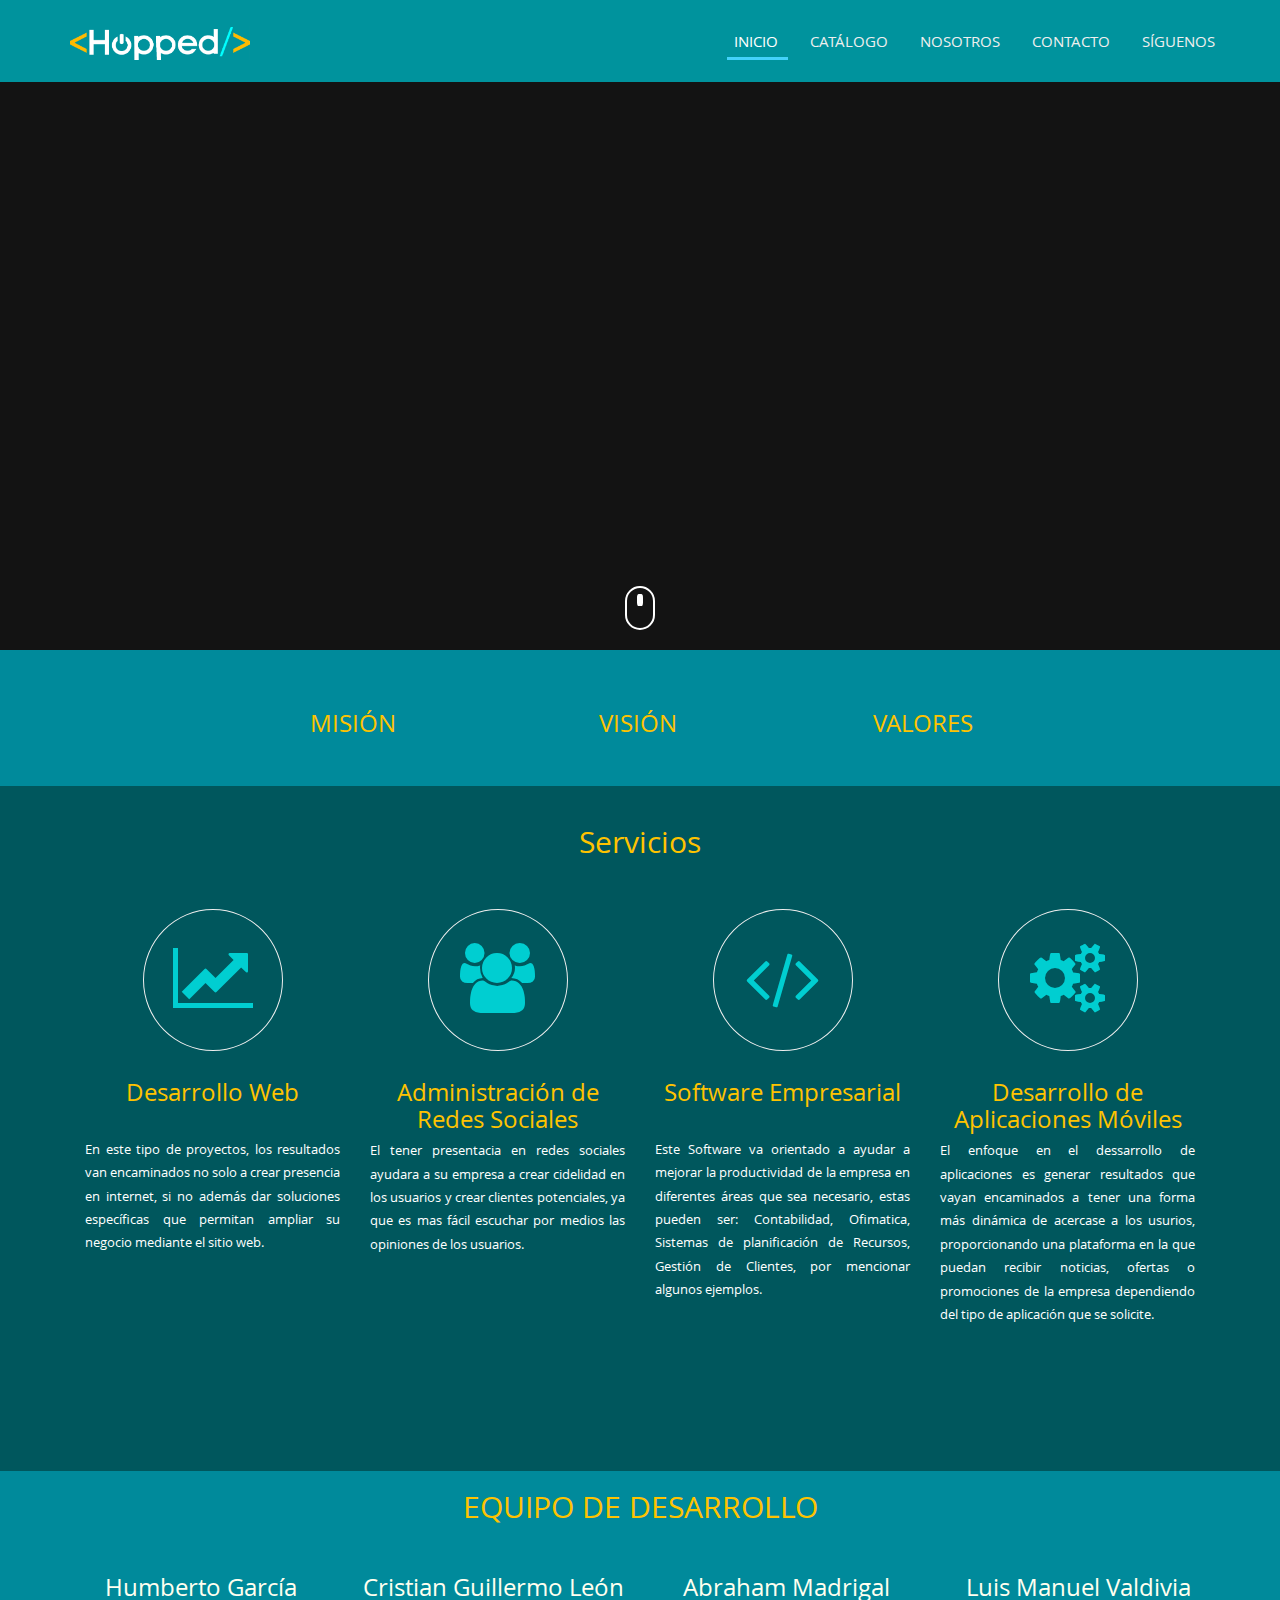
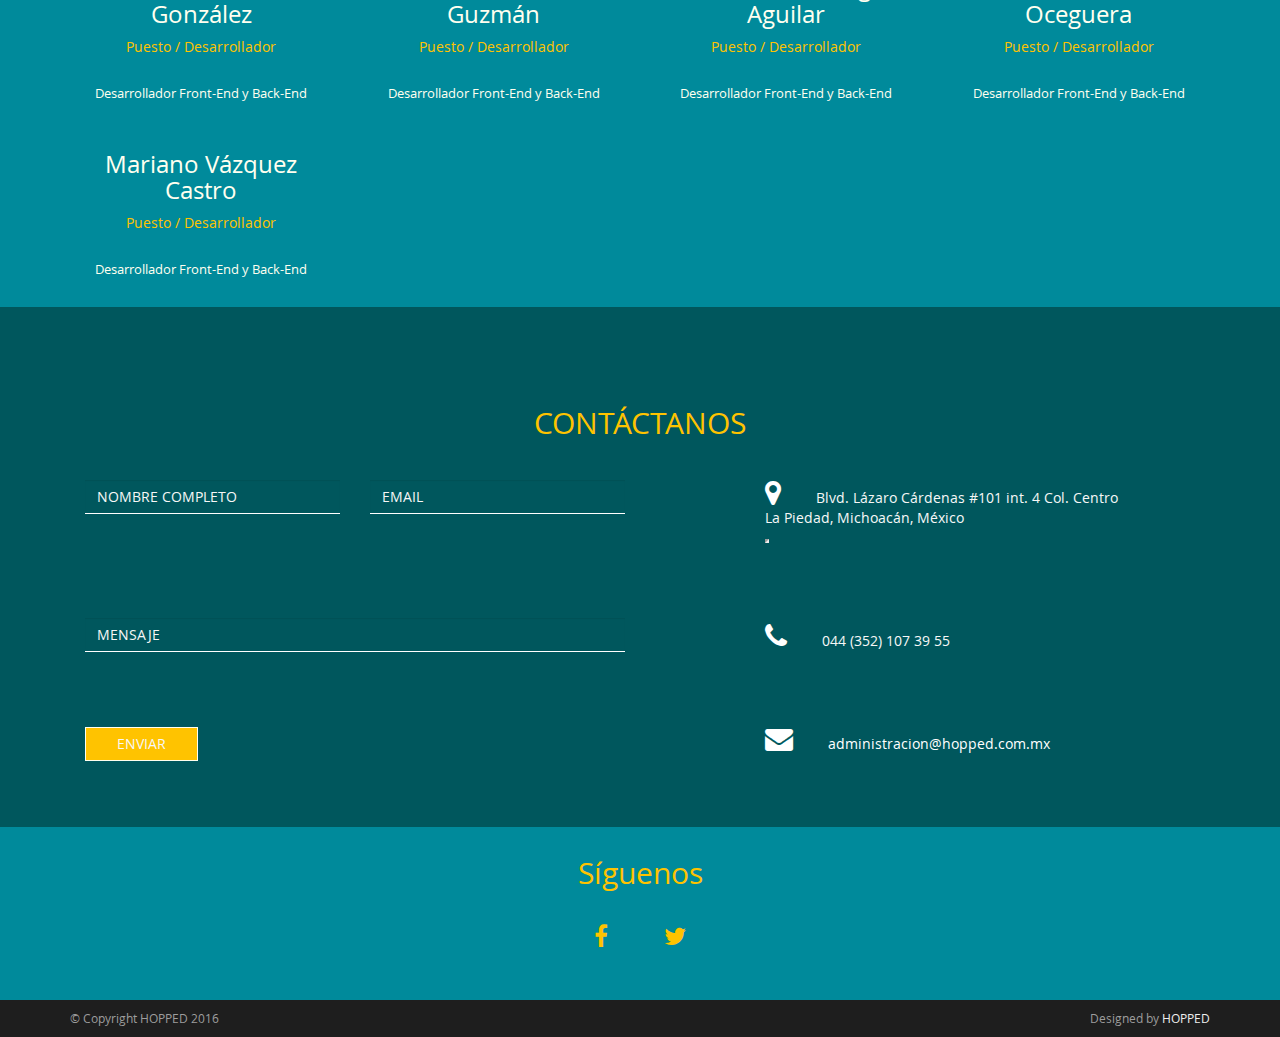
==== index.html @ 298b0deb "AGREGUE EL CODIGO ANALYTICS" ====
<!DOCTYPE html>
<html lang="en">
	<head>
		<meta charset="utf-8">
		<meta http-equiv="X-UA-Compatible" content="IE=edge">
		<meta name="viewport" content="width=device-width, initial-scale=1">
		<meta property="og:url" content="http://www.hopped.com.mx"/>
		<meta property="og:type" content="website" />
		<meta property="og:title" content:'Hopped, Recursos de Software'/>
		<meta description="og:description" content:"Empresa dedicada a la creación y desarrollo de software, páginas web y administración de redes sociales."/>
		<meta property="og:image" content="http://hopped.com.mx/images/logoh.png"/>
		<title>HOPPED | Recursos de Software</title>

		<link rel="shortcut icon" type="image/x-icon" href="images/icon.png">
		<!-- Bootstrap Core CSS -->
		<link href="css/bootstrap.min.css" rel="stylesheet">
		<!-- Custom Fonts -->
		<link href="font-awesome/css/font-awesome.min.css" rel="stylesheet" type="text/css">
		<!-- Custom CSS -->
		<link rel="stylesheet" href="css/patros.css" >
		<link rel="stylesheet" href="css/estilo.css">
		<script src="ocultar.js"></script>
<!-- ANALITHYCS-->
		<script>
		  (function(i,s,o,g,r,a,m){i['GoogleAnalyticsObject']=r;i[r]=i[r]||function(){
		  (i[r].q=i[r].q||[]).push(arguments)},i[r].l=1*new Date();a=s.createElement(o),
		  m=s.getElementsByTagName(o)[0];a.async=1;a.src=g;m.parentNode.insertBefore(a,m)
		  })(window,document,'script','https://www.google-analytics.com/analytics.js','ga');

		  ga('create', 'UA-75017847-2', 'auto');
		  ga('send', 'pageview');

</script>
	</head>

	<body class="fondo" data-spy="scroll">
		<!-- Navigation -->
		<nav class="navbar navbar-inverse navbar-fixed-top">
			<div class="container">
				<div class="navbar-header">
					<button type="button" class="navbar-toggle" data-toggle="collapse" data-target="#bs-example-navbar-collapse-1">
						<span class="sr-only">Toggle navigation</span>
						<span class="icon-bar"></span>
						<span class="icon-bar"></span>
						<span class="icon-bar"></span>
					</button>
					<a class="navbar-brand" href="index.html"><img src="images/logo.png" alt="company logo" width="180" heigth="90"></a>
				</div>
				<div class="collapse navbar-collapse" id="bs-example-navbar-collapse-1">
					<ul class="nav navbar-nav navbar-right custom-menu">
						<li class="active"><a href="#home">Inicio</a></li>
						<li><a href="#catalogo">Catálogo</a></li>
						<li><a href="#meet-team">Nosotros</a></li>
						<li><a href="#contact">Contacto</a></li>
						<li><a href="#follow-us">Síguenos</a></li>
					</ul>
				</div>
			</div>
		</nav>

		<!-- Header Carousel -->
		<header id="home" class="carousel slide">
			<ul class="cb-slideshow">
				<li><span>image1</span>
					<div class="container">
						<div class="row">
							<div class="col-lg-12">
								<div class="text-center"><h3>DESARROLLO DE APLICACIONES WEB</h3></div>
							</div>
						</div>
					</div>
				</li>
				<li><span>image2</span>
					<div class="container">
						<div class="row">
							<div class="col-lg-12">
								<div class="text-center"><h3>DESARROLLO DE APLICACIONES MÓVILES</h3></div>
							</div>
						</div>
					</div>
				</li>
				<li><span>image3</span>
					<div class="container">
						<div class="row">
							<div class="col-lg-12">
								<div class="text-center"><h3>DESARROLLO DE SOFTWARE EMPRESARIAL</h3></div>
							</div>
						</div>
					</div>
				</li>
				<li><span>Image 04</span>
					<div class="container">
						<div class="row">
							<div class="col-lg-12">
								<div class="text-center"><h3>ADMINISTRACIÓN DE REDES SOCIALES</h3></div>
							</div>
						</div>
					</div>
				</li>
				<li><span>Image 05</span>
					<div class="container">
						<div class="row">
							<div class="col-lg-12">
								<div class="text-center"><h3>FILMACIÓN AÉREA CON DRONES</h3></div>
							</div>
						</div>
					</div>
				</li>
				<li><span>Image 06</span>
					<div class="container">
						<div class="row">
							<div class="col-lg-12">
								<div class="text-center"><h3></h3></div>
							</div>
						</div>
					</div>
				</li>
			</ul>
			<div class="intro-scroller">
				<a class="inner-link" href="#follow-us">
					<div class="mouse-icon" style="opacity: 1;">
						<div class="wheel"></div>
					</div>
				</a> 
			</div>          
		</header>
			
		<!-- Page Content -->
		<section id="home">
			<div class="orangeback" >			
				<div class="container" >
						<div class="row" >
						<div class="col-md-12 homeservices1" >
							<div class="">
							</div>
							<div id="a1" class="col-md-3 portfolio-item">
								<div class="text-center">
								<h3 ><a href="javascript:mostrar();" style="color: #FFC300; " class="text-center">Misión</a></h3>
        						<div id="flotante" style="display:none;" class="content2"> 
           						<p style="text-align: justify; color: white;"> En Hopped somos una empresa dedicada a ofrecer soluciones tecnológicas de alta calidad e innovación a nuestros clientes, brindando atención personalizada y seguimiento, además de una distinguida experiencia en el servicio. </p>
        						</div>
								</div>
							</div>
							<div  class="col-md-3 portfolio-item">
								<div class="text-center">
									<h3 ><a  href="javascript:mostrar1();" style="color: #FFC300;">Visión</a></h3>
									<div id="flotante1" style="display:none;" class="content2"> 
           						<p style="text-align: justify; color: white;"> Satisfacer las necesidades de nuestros clientes a nivel nacional con transparencia y calidad, posicionándonos como una empresa vanguardista, líder en servicios informáticos de alto nivel, destacada por su excelencia y mejora continua. </p>
        						</div>
								</div>
							</div>
							<div class="col-md-3 portfolio-item">
								<div class="text-center">
									<h3 ><a  href="javascript:mostrar2();" style="color: #FFC300;">Valores</a></h3>
									<div id="flotante2" style="display:none;; color: white;" class="content2"> 
           								<p id="p11" style="color: white;"><img src="images/logoh.png" width="10%">Transparencia</p>
           								<br>
										<p id="p1" style="color: white;"><img src="images/logoh.png" width="10%">Calidad</p>
										<br>
										<p id="p1" style="color: white;"><img src="images/logoh.png" width="10%">Honestidad</p>
										<br>
										<p id="p1" style="color: white;"><img src="images/logoh.png" width="10%">Responsabilidad</p>
										<br>
										<p id="p1" style="color: white;"><img src="images/logoh.png" width="10%">Innovación</p>
										<br>
										<p id="p1" style="color: white;"><img src="images/logoh.png" width="10%">Perseverancia</p>
        						</div>
								</div>
							</div>
						</div>
					</div>
				</div>
			</div>
		</section>

		<section  id="catalogo">
				<div class="container">
					<div class="text-center homeport2 "><h2>Servicios</h2></div>
					<div class="row">
						<div class="col-md-12 homeservices1">
							<div class="col-md-3 portfolio-item">
								<div class="text-center">
									<a href="javascript:void(0);">
									<span class="fa-stack fa-lg">
									  <i class="fa fa-circle fa-stack-2x"></i>
									  <i class="fa fa-line-chart fa-stack-1x"></i>
									</span>
									</a>
									<h3 style="color: #FFC300;">Desarrollo Web</h3>
									<p style="text-align: justify; color: white; margin-top: 20px;" >
										En este tipo de proyectos, los resultados van encaminados
										no solo a crear presencia en internet, si no además dar 
										soluciones específicas que permitan ampliar su negocio mediante
										el sitio web.</p>
								</div>
							</div>
							<div class="col-md-3 portfolio-item">
								<div class="text-center">
									<a href="javascript:void(0);">
									<span class="fa-stack fa-lg">
									  <i class="fa fa-circle fa-stack-2x"></i>
									  <i class="fa fa-users fa-stack-1x"></i>
									</span>
									</a>
									<h3 style="color: #FFC300;">Administración de Redes Sociales</h3>
									<p style="text-align: justify; color: white; margin-top: -15px;">El tener presentacia en redes sociales
										ayudara a su empresa a crear cidelidad en los usuarios
										y crear clientes potenciales, ya que es mas fácil escuchar
										por medios las opiniones de los usuarios.</p>
								</div>
							</div>
							<div class="col-md-3 portfolio-item">
								<div class="text-center">
									<a href="javascript:void(0);">
									<span class="fa-stack fa-lg">
									  <i class="fa fa-circle fa-stack-2x"></i>
									  <i class="fa fa-code fa-stack-1x"></i>
									</span>
									</a>
									<h3 style="color: #FFC300;">Software Empresarial</h3>
									<p style="text-align: justify; color: white; margin-top: 20px;">						
										Este Software va orientado a ayudar a mejorar la productividad
										de la empresa en diferentes áreas que sea necesario, estas pueden 
										ser: Contabilidad, Ofimatica, Sistemas de planificación de Recursos, 
										Gestión de Clientes, por mencionar algunos ejemplos. </p>
								</div>
							</div>
							<div class="col-md-3 portfolio-item">
								<div class="text-center">
									<a href="javascript:void(0);">
									<span class="fa-stack fa-lg">
									  <i class="fa fa-circle fa-stack-2x"></i>
									  <i class="fa fa-cogs fa-stack-1x"></i>
									</span>
									</a>
									<h3 style="color: #FFC300;">Desarrollo de Aplicaciones Móviles</h3>
									<p style="text-align: justify; color: white; margin-top: -15px;">El enfoque en el dessarrollo 	de aplicaciones es generar resultados que vayan encaminados a tener una forma
									   más dinámica de acercase a los usurios, proporcionando una plataforma en la que
									   puedan recibir noticias, ofertas o promociones de la empresa dependiendo
									   del tipo de aplicación que se solicite.</p>
								</div>
							</div>
						</div>
					</div>
				</div>
		</section>

		<section id="meet-team">
			<div class="orangeback">
				<div class="container">
					<div class="text-center">
					<h2 class="amarillo">Equipo de Desarrollo</h2>
					</div>
					<div class="row teamspace">
						<div class="col-xs-12 col-sm-6 col-md-3">
							<div class="team-member">
								<div class="team-img">
									<img class="img-responsive" src="images/thebeto.jpg" alt="">
								</div>
								<div class="team-info blanco text-center">
									<h3  ALIGN=center>Humberto García González</h3>
									<span class="amarillo">Puesto / Desarrollador</span>
								</div>
								<p class="blanco text-center">Desarrollador Front-End y Back-End</p>
							</div>
						</div>
						<div class="col-xs-12 col-sm-6 col-md-3">
							<div class="team-member">
								<div class="team-img">
									<img class="img-responsive" src="images/thepekaz.jpg" alt="">
								</div>
								<div class="team-info text-center">
									<h3 class="blanco" ALIGN=center>Cristian Guillermo León Guzmán</h3>
									<span class="amarillo">Puesto / Desarrollador</span>
								</div>
								<p class="blanco text-center">Desarrollador Front-End y Back-End</p>
							</div>
						</div>
						<div class="col-xs-12 col-sm-6 col-md-3">
							<div class="team-member">
								<div class="team-img">
									<img class="img-responsive" src="images/theab.jpg" alt="">
								</div>
								<div class="team-info text-center">
									<h3 class="blanco" ALIGN=center>Abraham Madrigal Aguilar</h3>
									<span class="amarillo">Puesto / Desarrollador</span>
								</div>
								<p class="blanco text-center">Desarrollador Front-End y Back-End</p>
							</div>
						</div>
						<div class="col-xs-12 col-sm-6 col-md-3">
							<div class="team-member">
								<div class="team-img">
									<img class="img-responsive" src="images/themanu.jpg" alt="">
								</div>
								<div class="team-info text-center">
									<h3 class="blanco" ALIGN=center>Luis Manuel Valdivia Oceguera</h3>
									<span class="amarillo">Puesto / Desarrollador</span>
								</div>
								<p class="blanco text-center">Desarrollador Front-End y Back-End</p>
							</div>
						</div>
						<div class="col-xs-12 col-sm-6 col-md-3">
							<div class="team-member">
								<div class="team-img">
									<img class="img-responsive" src="images/themary.jpg" alt="">
								</div>
								<div class="team-info text-center">
									<h3 class="blanco" ALIGN=center>Mariano Vázquez Castro</h3>
									<span class="amarillo">Puesto / Desarrollador</span>
								</div>
								<p class="blanco text-center">Desarrollador Front-End y Back-End</p>
							</div>
						</div>
					</div>
				</div>
			</div>	
			
		</section>

		<section id="contact">

				<div class="container"> 
					<div class="row">
						<div class="col-md-12">
							<div class="col-lg-12">
								<div class="text-center color-elements">
								<h2 class="amarillo">Contáctanos</h2>

								</div>
							</div>
							<div class="col-lg-6 col-md-8">
								<form class="inline" id="contactForm" method="post" >
									<div class="row">
										<div class="col-sm-6 height-contact-element">
											<div class="form-group">
												<input type="text" name="first_name" class="form-control custom-labels" id="name" placeholder="NOMBRE COMPLETO" required data-validation-required-message="Escribe tu nombre completo!"/>
												<p class="help-block text-danger"></p>
											</div>
										</div>
										<div class="col-sm-6 height-contact-element">
											<div class="form-group">
												<input type="email" name="email" class="form-control custom-labels" id="email" placeholder="EMAIL" required data-validation-required-message="Escribe tu Email!"/>
												<p class="help-block text-danger"></p>
											</div>
										</div>
										<div class="col-sm-12 height-contact-element">
											<div class="form-group">
												<input type="text" name="message" class="form-control custom-labels" id="message" placeholder="MENSAJE" required data-validation-required-message="Escribe un Mensaje!"/>
											</div>
										</div>
										<div class="col-sm-3 col-xs-6 height-contact-element">
											<div class="form-group">
												<input type="submit" class="btn btn-md btn-custom btn-noborder-radius" value="Enviar"/>
											</div>
										</div>
										
										<div class="col-sm-12 contact-msg">
										<div id="success"></div>
										</div>
									</div>
								</form>
							</div>
							<div class="col-lg-5 col-md-3 col-lg-offset-1 col-md-offset-1">
									<div class="col-md-12 height-contact-element">
										<div class="form-group">
										 <i class="fa fa-2x fa-map-marker" onclick="divLogin()"></i>
										 <span class="text" onclick="divLogin()">Blvd. Lázaro Cárdenas #101 int. 4 Col. Centro</span>
										 <div>
										 <i  onclick="divLogin()"></i><span class="text" onclick="divLogin()">La Piedad, Michoacán, México</span>
										 </div>
										 	 
										
										 	<div>
										 		<iframe src="https://www.google.com/maps/d/embed?mid=z7QbUsNpWvOg.kMqBdnBsUF9s" id="caja"></iframe>
										 	</div> 	
											
										</div>
									</div>
									<div class="col-md-12 height-contact-element">
										<div class="form-group">
											<i class="fa fa-2x fa-phone"></i>
											<span class="text">044 (352) 107 39 55</span>
										 </div>
									 </div>
									<div class="col-md-12 height-contact-element">    
										<div class="form-group">
											<i class="fa fa-2x fa-envelope"></i>
											<span class="text"><a href="malito:mail@demolink.org">administracion@hopped.com.mx </a></span>
										</div>
									</div>
								</div>
							</div>
						</div>
					</div>
			
		</section>

		<section id="follow-us">
			<div class="orangeback">
				<div class="container"> 
					<div class="text-center height-contact-element">
						<h2 class="amarillo">Síguenos</h2>
					</div>
					<div class="text-center height-contact-element">
						<ul class="list-unstyled list-inline list-social-icons">
							<li class="active"><a href="#"><i class="fa fa-facebook social-icons"></i></a></li>
							<li><a href="#"><i class="fa fa-twitter social-icons"></i></a></li>
						</ul>
					</div>
				</div>
			</div>
		</section>

		<footer id="footer">
			<div class="container">
				<div class="row myfooter">
					<div class="col-sm-6"><div class="pull-left">
					© Copyright HOPPED 2016
					</div></div>
					<div class="col-sm-6">
						<div class="pull-right">Designed by <a href="http://www.hopped.com.mx">HOPPED</a></div>
					</div>
				</div>
			</div>
		</footer>

		<!-- jQuery -->
		<script src="js/jquery.js"></script>
		<!-- Bootstrap Core JavaScript -->
		<script src="js/bootstrap.min.js"></script>

		<!-- Portfolio -->
		<script src="js/jquery.quicksand.js"></script>	
		
		<script type="text/javascript">
			var clic = 1;
			var box = document.getElementById("caja");
 			box.style.height = "0px";
			box.style.width = "0px";
			function divLogin(){ 

				  if(clic==1){
					   box.style.width = "500px";
					   box.style.height = "350px";
					   clic = clic + 1;
					   }
				else{
					    box.style.height = "0px";
					    box.style.width = "0px";      
					    clic = 1;
					   } 
			}
		</script>    
	

		<!--Jquery Smooth Scrolling-->
		<script>
			$(document).ready(function(){
				$('.custom-menu a[href^="#"], .intro-scroller .inner-link').on('click',function (e) {
					e.preventDefault();

					var target = this.hash;
					var $target = $(target);

					$('html, body').stop().animate({
						'scrollTop': $target.offset().top
					}, 900, 'swing', function () {
						window.location.hash = target;
					});
				});

				$('a.page-scroll').bind('click', function(event) {
					var $anchor = $(this);
					$('html, body').stop().animate({
						scrollTop: $($anchor.attr('href')).offset().top
					}, 1500, 'easeInOutExpo');
					event.preventDefault();
				});

			   $(".nav a").on("click", function(){
					 $(".nav").find(".active").removeClass("active");
					$(this).parent().addClass("active");
				});

				$('body').append('<div id="toTop" class="btn btn-primary color1"><span class="glyphicon glyphicon-chevron-up"></span></div>');
					$(window).scroll(function () {
						if ($(this).scrollTop() != 0) {
							$('#toTop').fadeIn();
						} else {
							$('#toTop').fadeOut();
						}
					}); 
				$('#toTop').click(function(){
					$("html, body").animate({ scrollTop: 0 }, 700);
					return false;
				});

			});

		</script>

		<script>
		function gallery(){};

		var $itemsHolder = $('ul.port2');
		var $itemsClone = $itemsHolder.clone(); 
		var $filterClass = "";
		$('ul.filter li').click(function(e) {
		e.preventDefault();
		$filterClass = $(this).attr('data-value');
			if($filterClass == 'all'){ var $filters = $itemsClone.find('li'); }
			else { var $filters = $itemsClone.find('li[data-type='+ $filterClass +']'); }
			$itemsHolder.quicksand(
			  $filters,
			  { duration: 1000 },
			  gallery
			  );
		});

		$(document).ready(gallery);

        clic=1;
		 function mostrar() {
    if(clic==1){
     div = document.getElementById('flotante');
            div.style.display = '';
   clic = clic + 1;
   } else{
        div = document.getElementById('flotante');
            div.style.display = 'none';   
    clic = 1;
   }   
          
        }
       clic1=1;
		 function mostrar1() {
    if(clic1==1){
     div = document.getElementById('flotante1');
            div.style.display = '';
   clic1 = clic1 + 1;
   } else{
        div = document.getElementById('flotante1');
            div.style.display = 'none';   
    clic1 = 1;
   }   
          
        }
        
        clic2=1;
		 function mostrar2() {
    if(clic2==1){
     div = document.getElementById('flotante2');
            div.style.display = '';
   clic2 = clic2 + 1;
   } else{
        div = document.getElementById('flotante2');
            div.style.display = 'none';   
    clic2= 1;
   }   
          
        }
		</script>






</body>
</html>
---- css/patros.css ----
/*@import url(//fonts.googleapis.com/css?family=Open+Sans:300italic,400italic,600italic,700italic,400,300,600,700);*/


.cb-slideshow, .cb-slideshow:after { position:absolute; width:100%; height:100%; top: 0px; left: 0px; z-index: 0; background-color:#131313;
}
.cb-slideshow li span { width: 100%; height: 100%; position: absolute; top: 0px; left: 0px; color: transparent;background-size: cover;
    background-repeat: none; opacity: 0; z-index: 0; -webkit-backface-visibility: hidden; -webkit-animation: imageAnimation 36s linear infinite 0s;
    -moz-animation: imageAnimation 36s linear infinite 0s; -o-animation: imageAnimation 36s linear infinite 0s; -ms-animation: imageAnimation 36s linear infinite 0s;
    animation: imageAnimation 36s linear infinite 0s; }
.cb-slideshow li div { z-index: 1000; position: absolute; bottom: 30px; left: 0px; width: 100%; text-align: center; opacity: 0; color: #fff;
    -webkit-animation: titleAnimation 36s linear infinite 0s; -moz-animation: titleAnimation 36s linear infinite 0s; -o-animation: titleAnimation 36s linear infinite 0s;
    -ms-animation: titleAnimation 36s linear infinite 0s; animation: titleAnimation 36s linear infinite 0s; }
.cb-slideshow li div h3 { font-family: 'Open Sans'; font-size: 70px; padding-left: 20px; line-height: 50px; color:#43d2fa; font-weight: bolder; }
.cb-slideshow h3,.cb-slideshow h4{ margin-bottom: 15%; }
.cb-slideshow li:nth-child(1) span { background-image: url(../images/webapp.jpg); }
.cb-slideshow li:nth-child(2) span { background-image: url(../images/mobapp.jpg); -webkit-animation-delay: 6s; -moz-animation-delay: 6s;
    -o-animation-delay: 6s; -ms-animation-delay: 6s; animation-delay: 6s; }
.cb-slideshow li:nth-child(3) span { background-image: url(../images/softem.png); -webkit-animation-delay: 12s; -moz-animation-delay: 12s;
    -o-animation-delay: 12s; -ms-animation-delay: 12s; animation-delay: 12s; }
.cb-slideshow li:nth-child(4) span { background-image: url(../images/socialman.jpg); -webkit-animation-delay: 18s; -moz-animation-delay: 18s;
    -o-animation-delay: 18s; -ms-animation-delay: 18s; animation-delay: 18s; }
.cb-slideshow li:nth-child(5) span { background-image: url(../images/drone.jpg); -webkit-animation-delay: 24s; -moz-animation-delay: 24s;
    -o-animation-delay: 24s; -ms-animation-delay: 24s; animation-delay: 24s; }
.cb-slideshow li:nth-child(6) span { background-image: url(../images/logo1.png); -webkit-animation-delay: 30s; -moz-animation-delay: 30s;
    -o-animation-delay: 30s; -ms-animation-delay: 30s; animation-delay: 30s; background-size: 100%}
.cb-slideshow li:nth-child(2) div { -webkit-animation-delay: 6s; -moz-animation-delay: 6s; -o-animation-delay: 6s; -ms-animation-delay: 6s;
    animation-delay: 6s; }
.cb-slideshow li:nth-child(3) div { -webkit-animation-delay: 12s; -moz-animation-delay: 12s; -o-animation-delay: 12s; -ms-animation-delay: 12s; animation-delay: 12s; }
.cb-slideshow li:nth-child(4) div { -webkit-animation-delay: 18s; -moz-animation-delay: 18s; -o-animation-delay: 18s; -ms-animation-delay: 18s; animation-delay: 18s; }
.cb-slideshow li:nth-child(5) div { -webkit-animation-delay: 24s; -moz-animation-delay: 24s; -o-animation-delay: 24s; -ms-animation-delay: 24s; animation-delay: 24s; }
.cb-slideshow li:nth-child(6) div { -webkit-animation-delay: 30s; -moz-animation-delay: 30s; -o-animation-delay: 30s; -ms-animation-delay: 30s; animation-delay: 30s; }
/* Animation for the slideshow images */
@-webkit-keyframes imageAnimation { 0% { opacity: 0; -webkit-animation-timing-function: ease-in; } 8% { opacity: 1; -webkit-animation-timing-function: ease-out; } 17% { opacity: 1 } 25% { opacity: 0 } 100% { opacity: 0 } }
@-moz-keyframes imageAnimation { 0% { opacity: 0;  -moz-animation-timing-function: ease-in; } 8% { opacity: 1; -moz-animation-timing-function: ease-out; } 17% { opacity: 1 } 25% { opacity: 0 } 100% { opacity: 0 } }
@-o-keyframes imageAnimation { 0% { opacity: 0; -o-animation-timing-function: ease-in; } 8% { opacity: 1; -o-animation-timing-function: ease-out; } 17% { opacity: 1 } 25% { opacity: 0 } 100% { opacity: 0 } }
@-ms-keyframes imageAnimation { 0% { opacity: 0; -ms-animation-timing-function: ease-in; } 8% { opacity: 1; -ms-animation-timing-function: ease-out; } 17% { opacity: 1 } 25% { opacity: 0 } 100% { opacity: 0 } }
@keyframes imageAnimation { 0% { opacity: 0; animation-timing-function: ease-in; } 8% { opacity: 1; animation-timing-function: ease-out; }
    17% { opacity: 1 } 25% { opacity: 0 } 100% { opacity: 0 } }
/* Animation for the title */
@-webkit-keyframes titleAnimation { 0% { opacity: 0 } 8% { opacity: 1 } 17% { opacity: 1 } 19% { opacity: 0 } 100% { opacity: 0 } }
@-moz-keyframes titleAnimation { 0% { opacity: 0 } 8% { opacity: 1 } 17% { opacity: 1 } 19% { opacity: 0 } 100% { opacity: 0 } }
@-o-keyframes titleAnimation { 0% { opacity: 0 } 8% { opacity: 1 } 17% { opacity: 1 } 19% { opacity: 0 } 100% { opacity: 0 } }
@-ms-keyframes titleAnimation { 0% { opacity: 0 } 8% { opacity: 1 } 17% { opacity: 1 } 19% { opacity: 0 } 100% { opacity: 0 } }
@keyframes titleAnimation { 0% { opacity: 0 } 8% { opacity: 1 } 17% { opacity: 1 } 19% { opacity: 0 } 100% { opacity: 0 } }
/* Show at least something when animations not supported */
.no-cssanimations .cb-slideshow li span{ opacity: 1; }

@media screen and (max-width: 1140px) { .cb-slideshow li div h3 { font-size: 140px } }
@media screen and (max-width: 600px) { .cb-slideshow li div h3 { font-size: 60px } }
@media screen and (min-width: 600px) { .cb-slideshow li div h3 { font-size: 70px;line-height: 80px; text-align: center;} }
img.displayed { display: block; margin-left: auto; margin-right: auto; background-color: transparent;}
.scroll-filter{background-color: rgba(0,0,0,0.5);} .intro-scroller { position: absolute; left: 0px; text-align: center; z-index: 9999;
width: 100%; bottom:20px; }
.intro-scroller p{color:#fff;}
.scroll-down{ background-color: #1E1E1E; width:100%; height:60px; position:center; text-align:center; }
.custom-scroll{ color:#fff; }
.mouse-icon { border: 2px solid; border-radius: 15px; bottom: 70px; height: 50px; left: 0; margin: 0 auto; position: absolute; right: 0;
width: 27px; cursor: pointer; -webkit-transition: all .3s linear; -moz-transition: all .3s linear; -ms-transition: all .3s linear; -o-transition: all .3s linear; transition: all .3s linear; }
.mouse-icon:hover {opacity: 0.3 !important;-webkit-transition: all .3s;-moz-transition: all .3s;-ms-transition: all .3s;-o-transition: all .3s;transition: all .3s;}
.mouse-icon .wheel { -webkit-animation: 1.7s ease 0s normal none infinite magic-mouse-icon; -moz-animation: 1.7s ease 0s normal none infinite magic-mouse-icon; -o-animation: 1.7s ease 0s normal none infinite magic-mouse-icon; animation: 1.7s ease 0s normal none infinite magic-mouse-icon; border-radius: 30%; background: #fff; height: 12px; left: 0; margin-left: auto; margin-right: auto;
margin-top: 6px; right: 0; width: 5px; }
a.inner-link { color: #fff; text-decoration: none; }
.cb-slideshow li span{ filter: brightness(40%); -webkit-filter: brightness(40%); -moz-filter: brightness(40%); -o-filter: brightness(40%); -ms-filter: brightness(40%); }
@media only screen and (max-width:767px) { .mouse-icon { bottom:10px; } .cb-slideshow li div h3 { font-size:30px; } }
body { color: #313131; font-family: 'Open Sans'; }
::-moz-selection { background: #FFFFFF;color:#fff; }
::-webkit-selection { background: #FFFFFF;color:#fff; }
::selection { background: #43d2fa;color:#43d2fa;} 
html, body { height: 100%; }
a{color:#FFC300;text-decoration:none}
a:focus,a:hover{color:#313131;text-decoration:none;}
.img-portfolio { margin-bottom: 30px; }
.img-hover:hover { opacity: 0.8; }
header.carousel { height: 100%; max-height: 650px; }
header.carousel .item, header.carousel .item.active, header.carousel .carousel-inner { height: 100%; }
header.carousel .fill2 { width: 100%; height: 100%; background-position: center; background-size: cover; background-color: #1B2D2D; }
header.carousel .fill { width: 100%; height: 100%; background-position: center; background-size: cover; background-color:#E96840; }
.error-404 { font-size: 100px; }
.price { display: block; font-size: 50px; line-height: 50px;}
.price sup { top: -20px; left: 2px; font-size: 20px; }
.period { display: block; font-style: italic; }
footer { background-color: #1E1E1E; width:100%; display:block; color:#f7f7f7; }
@media(max-width:991px) {.customer-img, .img-related { margin-bottom: 30px; } }
@media(max-width:767px) {.img-portfolio { margin-bottom: 15px;} header.carousel .carousel { height: 70%; } }
.height-contact-element {margin:30px 0;} 
.carousel-indicators-size{width:15px;height:15px;}
.custom-container{height:300px;}
.custom-labels{background-color:transparent;border-radius:0px; border:0px; border-bottom: 1px solid white}
.btn-noborder-radius{border-radius:0px;}
.menu-border-bottom{background-color:transparent;border-bottom:2px solid white;}
.color-elements{color:#FFC300;}
.custom-menu li{font-size: 12px;padding:0px 0px;}
.btn-custom, .btn-custom:active,.btn-custom:focus, .btn-custom:hover{background-color:#FFC300;border-color:#FFC300}
#about {padding: 80px 0px 40px 0px;/*background-image:url("../images/background.jpg");background-repeat:repeat;*/}
#products {padding-top:80px;}
#contact {padding-top:80px;}
#location {padding-top:50px;}
#bloghome {padding-top:80px; padding-bottom:20px;}
#contact {padding-top:80px;}
.homeport1 { margin-top:20px; }
.homeport2 { margin-top:40px; color:#FFC300; }
.orangeback{ background-color: #008A9B; color: #FFC300 }
#about p{color:#FFFFFF;line-height: 1.8em;
    font-size: 14px;}

#contact {color:#f7f7f7;} 
#contact .fa{padding-right: 31px; color:#FFFFFF ;}
span.text a{
	color:#fff;
}
span.text a:hover{
	text-decoration:underline;
}
#follow-us {}
#myCarousel li{transform:rotateZ(45deg);}
#footer {width:100%;font-size:12px;color:#1E1E1E;}
.social-icons{color:#FFC300;font-size:24px; padding:0;}
.list-social-icons {display: inline-block; vertical-align: middle;}
.list-social-icons li {margin: 0px 15px;width: 40px;height: 40px;text-align: center;line-height: 40px;border-radius: 50%;-webkit-transition: all 0.4s ease;-moz-transition: all 0.4s ease;-o-transition: all 0.4s ease;transition: all 0.4s ease;}
.list-social-icons li:hover {background:#FFFFFF;}
.list-social-icons li:hover .social-icons {color:#FFC300;}
.list-social-icons li:active .social-icons {background:#FFC300;}
.blog{padding-top:100px;}
.pagination {
    margin: 20px 0 50px !important;
}    
.sidebar-padding{padding-top: 20px;}
.blog-title{margin-top: 0;}
.blog-title a{color:#FFC300; -webkit-transition: all .3s;-moz-transition: all .3s;-ms-transition: all .3s;-o-transition: all .3s;transition: all .3s;}
.blog-title a:hover{color:#555;text-decoration: none;}
.sidebar-title{color:#FFC300;}
.pagination>li>a{color:#E96840;}
.pagination>.active>a{background-color: #E96840;border-color:#E96840; color:white;}
.pagination>li>a:hover {color:#313131;}
.blog-thumb{width:100%;position: relative;display:block;}
.blog-thumb a{position: relative; display:block;}
.blog-thumb a img{ width: 100%; display: block; max-width: 100%; height: auto;}
.blog-thumb a .hover-zoom{  position: absolute; display: block; top: 50%; left: 50%; margin-top: -16px; margin-left: -16px; background: url(../images/zoom-icon.png) no-repeat center center; z-index: 10; width: 32px; height: 32px; -moz-transform: rotate(0deg); -o-transform: rotate(0deg); -webkit-transform: rotate(0deg); -ms-transform: rotate(0deg); transform: rotate(0deg); -webkit-opacity: 0; -moz-opacity: 0;
  opacity: 0; filter: alpha(opacity=0); -moz-transition: all .8s cubic-bezier(0.175, 0.885, 0.320, 1.275); -o-transition: all .8s cubic-bezier(0.175, 0.885, 0.320, 1.275); -webkit-transition: all .8s cubic-bezier(0.175, 0.885, 0.320, 1.275); transition: all .8s cubic-bezier(0.175, 0.885, 0.320, 1.275); }
.blog-thumb a:after { content: ''; display: block; position: absolute; left: 0; right: 0; top: 0; bottom: 0; background: rgba(48, 54, 65, 0.5); z-index: 5; -webkit-border-radius: 3px; -webkit-background-clip: padding-box; -moz-border-radius: 3px; -moz-background-clip: padding;
  border-radius: 3px; background-clip: padding-box; -webkit-opacity: 0; -moz-opacity: 0; opacity: 0; filter: alpha(opacity=0);  -moz-transition: all 0.5s; -o-transition: all 0.5s; -webkit-transition: all 0.5s; transition: all 0.5s; }
.blog-sidebar{min-height: 20px;padding: 19px;}
@media(max-width: 991px){.blog-sidebar{ margin: 0 auto;}}
.blog-sidebar h4:hover{color:#FFFFFF;-webkit-transition: all .3s;-moz-transition: all .3s;-ms-transition: all .3s;-o-transition: all .3s;transition: all .3s; }
.sidebar-list{padding-left: 0px;}
.sidebar-list li>h5{margin-top:2px}
.blog-sidebar ul>li{border-bottom: 1px solid #ffffff;  display: block; padding: 10px 10px;}
.blog-sidebar ul>li>a{text-decoration: none;color:gray;}
.blog-sidebar ul>li>a:hover{color:#FFFFFF;-webkit-transition: all .3s;-moz-transition: all .3s;-ms-transition: all .3s;-o-transition: all .3s;transition: all .3s;}
.blog-sidebar ul>li>a:before{  display: inline-block;content: '\f105';font-family: 'Open Sans';font-size: 13px;color: #FFFFFF;margin-right: 10px;}
.comments-padding{padding-left:40px;}
.hr-post{border-bottom: 1px solid #2f2f2f;width:100px;}
.btn-custom  {width:100%;background-color:#FFC300;border:1px solid #FFFFF0;text-transform: uppercase;-webkit-transition: all 0.2s ease;-moz-transition: all 0.2s ease;-o-transition: all 0.2s ease;transition: all 0.2s ease;}
.btn-custom:hover {background-color:transparent;border:1px solid #E96840;color:#fff;}
textarea:focus, input[type="text"]:focus, input[type="password"]:focus, input[type="datetime"]:focus, input[type="datetime-local"]:focus, input[type="date"]:focus, input[type="month"]:focus, input[type="time"]:focus, input[type="week"]:focus, input[type="number"]:focus, 
input[type="email"]:focus, input[type="url"]:focus, input[type="search"]:focus, input[type="tel"]:focus, input[type="color"]:focus, 
.uneditable-input:focus {   border-color: none;  box-shadow: none;  outline: 0 none; }
select:focus {outline-color: transparent;}
.form-control{color:#f7f7f7;}
.form-control::-moz-placeholder{color:#f7f7f7;opacity:1}.form-control:-ms-input-placeholder{color:#f7f7f7;}.form-control::-webkit-input-placeholder{color:#f7f7f7;}
.form-control:focus{border-color:#FFC300;outline:0;-webkit-box-shadow:inset 0 1px 1px rgba(0,0,0,.075),0 0 8px rgba(102,175,233,.6);box-shadow:inset 0 1px 1px rgba(0,0,0,.075),0 0 8px rgba(102,175,233,.6)}
img.displayed{display: block;margin-left: auto;margin-right: auto;background-color:transparent;}
.img-products{position:center;}
.navbar-inverse { background-color: #00939d; opacity:1.25; font-size:15px; padding-top:16px;  padding-bottom:16px }
.navbar-inverse .navbar-nav>li>a{font-size: 15px;-webkit-transition: all .3s;-moz-transition: all .3s;-ms-transition: all .3s;-o-transition: all .3s;transition: all .3s; ;}
.navbar-inverse .navbar-nav>li>a { color:#efefef; padding-bottom:6px; padding-right:10px; }
.navbar-inverse .navbar-nav li { margin-left:15px; text-transform: uppercase; }
.navbar-inverse .navbar-nav>.active>a, .navbar-inverse .navbar-nav>.active>a:focus, .navbar-inverse .navbar-nav>.active>a:hover
{ color: #fff; background-color: transparent; border-bottom: 3px solid #43d2fa;  margin-bottom: 0px;-webkit-transition:0.5s; transition: 0.5s; transition-timing-function: ease; }
.navbar-inverse .navbar-nav>li>a:hover { color:#FFF; border-bottom: 3px solid #FFF;-webkit-transition:0.5s; transition: 0.5s; transition-timing-function: ease; }
.navbar-inverse .navbar-nav>li>a:active { border-bottom: 3px solid #FFF;-webkit-transition:0.5s; transition: 0.5s; transition-timing-function: ease; }
.navbar-inverse { border:none; }
.navbar-brand img{ margin-top:-5px; }
@media only screen and (max-width:767px) { .navbar-collapse{ border:none; } .navbar-inverse .navbar-nav>.active>a, .navbar-inverse .navbar-nav>.active>a:focus, .navbar-inverse .navbar-nav>.active>a:hover { border:none; } .navbar-inverse .navbar-nav>li { border-bottom:1px solid #43d2fa; } .navbar-inverse .navbar-nav>li:hover { border-bottom:1px solid #FFF;-webkit-transition:0.5s; transition: 0.5s; transition-timing-function: ease; } .navbar-inverse .navbar-nav>li>a:hover { color:#FFF; border:none; } }
 .carousel-caption{position:absolute;right:15%;top:-40px;left:15%;z-index:10;padding-bottom:20px;color:#313131;text-align:center;text-shadow:0 0px 0px rgba(0,0,0,.6)}
 .carousel-caption .btn{text-shadow:none}
 @media screen and (min-width:768px){.carousel-control .glyphicon-chevron-left,.carousel-control .glyphicon-chevron-right,.carousel-control .icon-next,.carousel-control .icon-prev{width:30px;height:30px;margin-top:-15px;font-size:30px}.carousel-control .glyphicon-chevron-left,.carousel-control .icon-prev{margin-left:-15px}.carousel-control .glyphicon-chevron-right,.carousel-control .icon-next{margin-right:-15px} .carousel-caption{right:20%;left:20%;padding-bottom:30px} }
@media only screen and (max-width:767px) {.height-contact-element {margin:25px 0;} }
@media only screen and (max-width:767px) {.padding-contact-element {padding-left:15px;} }
#bloghome a { color:#ffffff; }
#bloghome p, p{ padding:12px 0px; font-size: 13px;
    line-height: 1.8em;}
#bloghome a:hover { color:#555; text-decoration: none; }
#bloghome img:hover { filter: brightness(70%); -webkit-filter: brightness(70%); -moz-filter: brightness(70%); -o-filter: brightness(70%);
    -ms-filter: brightness(70%);-webkit-transition:0.5s; transition: 0.5s; transition-timing-function: ease; }
.mouse-icon { background: none; border: 2px solid; border-radius: 15px; bottom: 0px; height: 44px; left: 0; margin: 0 auto; position: absolute; right: 0; width: 30px; cursor: pointer; -webkit-transition: all .3s linear; -moz-transition: all .3s linear; -ms-transition: all .3s linear; -o-transition: all .3s linear; transition: all .3s linear; }
.mouse-icon:hover{ opacity: 0.8 !important; -webkit-transition: all .3s linear; -moz-transition: all .3s linear; -ms-transition: all .3s linear; -o-transition: all .3s linear; transition: all .3s linear; }
.mouse-icon .wheel { -webkit-animation: 1.7s ease 0s normal none infinite magic-mouse-icon; -moz-animation: 1.7s ease 0s normal none infinite magic-mouse-icon; -o-animation: 1.7s ease 0s normal none infinite magic-mouse-icon; animation: 1.7s ease 0s normal none infinite magic-mouse-icon; border-radius: 30%; background:#fff; height: 12px; left: 0; margin-left: auto; margin-right: auto; margin-top: 6px; right: 0; width: 6px; }
@-moz-keyframes magic-mouse-icon { 0% { margin-top: 6px; opacity: 0;} 30% { opacity: 1;} 100% { margin-top: 18px; opacity: 0;} }
@-webkit-keyframes magic-mouse-icon { 0% { margin-top: 6px; opacity: 0;} 30% { opacity: 1;} 100% { margin-top: 18px; opacity: 0;} }
@-o-keyframes magic-mouse-icon { 0% { margin-top: 6px; opacity: 0;} 30%  { opacity: 1;} 100% { margin-top: 18px; opacity: 0;} }
@keyframes magic-mouse-icon { 0%   { margin-top: 6px; opacity: 0;} 30%  { opacity: 1;} 100% { margin-top: 18px; opacity: 0;} }
.navbar-inverse .navbar-toggle:focus, .navbar-inverse .navbar-toggle:hover { background-color: #43d2fa; }
.homeservices1 { padding-top:40px; margin-bottom:40px; }
.homeservices1 a { color:#00CED1; }
.homeservices1 a:hover { color:#FFC300; text-decoration: none; }
#services{ padding-top:60px; }
#services p{ color:#FFC300;font-size: 13px;
    line-height: 1.5em;}
#services img { -webkit-filter: grayscale(1); filter: grayscale(1); }
#services img:hover { -webkit-filter: grayscale(0); filter: grayscale(0); -webkit-transition:0.5s;transition: 0.5s; transition-timing-function: ease; }
#services h2 { color:#FFC300; }
.centerim{ text-align:center; font-size:40px; margin: 10px auto; color:#b9b9b9;}
.centerim:hover{ color:#2D2D2D;}
.fa-lg { font-size:70px; min-height:150px; }
.fa-lg:hover { font-size:70px;  }
.fa-stack-1x { color:#00CED1; -webkit-transition:0.5s; transition: 0.5s; }
.fa-stack-1x:hover { -webkit-transition-timing-function: linear; transition-timing-function: linear; zoom: 1.1; -ms-zoom: 1.1; -webkit-zoom: 1.1; -moz-transform: scale(1.1);}
.fa-circle { color:transparent; border: 1px solid #EFEFEF; border-radius: 50%; }
.centerim > a:hover > i{ color:#FFF;}
.blog-thumb a > img { -webkit-transition:0.5s; transition: 0.5s; }
.blog-thumb a:hover > img {filter: brightness(70%) !important;  -webkit-filter: brightness(70%); -moz-filter: brightness(70%); -o-filter: brightness(70%); -ms-filter: brightness(70%); -webkit-transform: translate3d(10px,0,0); transform: translate3d(10px,0,0); }
.searchbar { max-width: 270px; }
.media-object { max-width: 80px; }
.media-body { color:#FFFFFF;font-size: 13px;line-height:1.5em;}
.media-heading a { color:#FFFFFF; font-size:16px; }
.media-heading a:hover { color:#FFC300; text-decoration: none; }
.media { border-bottom: 1px solid #f2f2f2; padding-bottom:12px; }
.media a:hover > img { filter: brightness(70%) !important;  -webkit-filter: brightness(70%); -moz-filter: brightness(70%); -o-filter: brightness(70%); -ms-filter: brightness(70%);-webkit-transition:0.5s; transition: 0.5s; transition-timing-function: ease; }
.pagination>.active>a, .pagination>.active>a:focus, .pagination>.active>a:hover, .pagination>.active>span, .pagination>.active>span:focus, .pagination>.active>span:hover {	background-color:#E96840; border-color: #ddd; }
 .page-header { font-size: 25px; padding-bottom:18px; text-transform: uppercase; }
.myfooter { color: #9d9d9d;	padding:10px 0px;}
.myfooter a { color: #efefef; padding:10px 0px; -webkit-transition:0.5s; transition: 0.5s;  }
.myfooter a:hover {	color: #008A9B; padding:12px 0px; text-decoration: none; -webkit-transition-timing-function: linear; transition-timing-function: linear;}
.singlepost { margin-bottom:60px; }
.singlepost a{ color:#FFFFFF;}
.singlepost a:hover {color:#9d9d9d;}
.entry-meta { padding:6px 0px; color:#9f9f9f; font-size:12px;}
.entry-meta span { margin-right:10px; }
.entry-meta a { color:#E96840; }
.entry-meta a:hover { color:#313131; text-decoration: none; }
@media only screen and (min-width:767px){.entry-meta { color:#9f9f9f; font-size:12px; } .entry-meta span { color:#9f9f9f; font-size:12px; } }
.singlepost img:hover { filter: brightness(70%) !important;  -webkit-filter: brightness(70%); -moz-filter: brightness(70%); -o-filter: brightness(70%); -ms-filter: brightness(70%);-webkit-transition:0.5s;  transition: 0.5s; transition-timing-function: ease; cursor: pointer; }
.btn-twitter { background: #00acee; border-radius: 0; color: #fff }
.btn-twitter:link, .btn-twitter:visited { color: #fff }
.btn-twitter:active, .btn-twitter:hover { background: #0087bd; color: #fff }
.btn-facebook { background: #3b5998; border-radius: 0; color: #fff}
.btn-facebook:link, .btn-facebook:visited { color: #fff }
.btn-facebook:active, .btn-facebook:hover { background: #30477a; color: #fff }
.btn-googleplus { background: #e93f2e; border-radius: 0; color: #fff }
.btn-googleplus:link, .btn-googleplus:visited { color: #fff }
.btn-googleplus:active, .btn-googleplus:hover { background: #ba3225; color: #fff }
.btn-stumbleupon { background: #f74425; border-radius: 0; color: #fff }
.btn-stumbleupon:link, .btn-stumbleupon:visited { color: #fff }
.btn-stumbleupon:active, .btn-stumbleupon:hover { background: #c7371e; color: #fff }
.btn-linkedin { background: #0e76a8; border-radius: 0; color: #fff }
.btn-linkedin:link, .btn-linkedin:visited { color: #fff }
.btn-linkedin:active, .btn-linkedin:hover { background: #0b6087; color: #fff }
.btn-sitename { background-color: #000; border-radius: 0; color: #fff }
.btn-sitename:link, .btn-sitename:visited { color: #fff }
.btn-sitename:active, .btn-sitename:hover { background-color: #000; color: #fff }
.mysharing { margin-top:40px; }
.mysharing .btn { font-size:12px; padding: 4px 8px; margin-right:4px; }
.comments1 { margin-top:60px; }
.comments1 .media-heading  { color:#FFFFFF; font-size:16px; }
.comments1 .media-object { max-width: 60px; }
.btn-primary { background-color: #FFC300;  border:none; }
.btn-primary:hover { background-color: #2D2D2D;-webkit-transition:0.5s; transition: 0.5s; transition-timing-function: ease; }
@media only screen and (min-width:768px) and (max-width: 980px) { 
.navbar-inverse .navbar-nav>.active>a, .navbar-inverse .navbar-nav>.active>a:focus, .navbar-inverse .navbar-nav>.active>a:hover {
 font-size:14px; } .navbar-inverse .navbar-nav>li>a { font-size:13px; margin-right:3px; padding-left:5px; padding-right: 5px; } }
@media only screen and (max-width:767px) { .searchbar { max-width: 100%; } .navbar-inverse .navbar-toggle { border-color:#e6e6e6; } .portfolio-item { margin-bottom:30px; } }
#toTop{ position: fixed; bottom: 38px; right: 10px;	cursor: pointer; display: none; }
.color1 { background-color: #505050; }
.color1:hover { background-color: #353535; }
a, a:visited, a:focus, a:active, a:hover{ outline:0 none !important; }
.homeport1 figure {	position: relative;	float: left; overflow: hidden; margin: 10px 1%; 	min-width: 100%; max-height: 360px;
	width: 48%;	background: #3085a3; text-align: center; cursor: pointer; }
.homeport1 figure img {	position: relative;	display: block;	min-height: 100%; max-width: 100%; opacity: 0.8; }
.homeport1 figure figcaption { padding: 2em; color: #fff; text-transform: uppercase; font-size: 1.25em;	-webkit-backface-visibility: hidden;
	backface-visibility: hidden; }
.homeport1 figure figcaption::before, .homeport1 figure figcaption::after {	pointer-events: none; }
.homeport1 figure figcaption, .homeport1 figure figcaption > a { position: absolute; top: 0; left: 0; width: 100%; height: 100%;}
.homeport1 figure figcaption > a { z-index: 1000; text-indent: 200%; white-space: nowrap; font-size: 0;	opacity: 0; }
.homeport1 figure h2 { word-spacing: -0.05em; font-weight: 400;	font-size:19px; }
.homeport1 figure h2 span {	font-weight: 800; }
.homeport1 figure h2, .homeport1 figure p {	margin: 0; }
.homeport1 figure p { letter-spacing: 1px;	font-size: 68.5%; }
figure.effect-oscar { background: -webkit-linear-gradient(45deg, #22682a 0%, #9b4a1b 40%, #3a342a 100%); background: linear-gradient(45deg, #22682a 0%,#9b4a1b 40%,#3a342a 100%); }
figure.effect-oscar img { opacity: 0.9;	-webkit-transition: opacity 0.35s; transition: opacity 0.35s; }
figure.effect-oscar figcaption { padding: 3em; background-color: rgba(58,52,42,0.7); -webkit-transition: background-color 0.35s; transition: background-color 0.35s; }
figure.effect-oscar figcaption::before { position: absolute; top: 30px;	right: 30px; bottom: 30px; left: 30px; border: 1px solid #fff;
	content: ''; }
figure.effect-oscar h2 { margin: 20% 0 10px 0; -webkit-transition: -webkit-transform 0.35s;	transition: transform 0.35s; -webkit-transform: translate3d(0,100%,0);	transform: translate3d(0,100%,0); }
figure.effect-oscar figcaption::before, figure.effect-oscar p { opacity: 0;	-webkit-transition: opacity 0.35s, -webkit-transform 0.35s;
	transition: opacity 0.35s, transform 0.35s;	-webkit-transform: scale(0); transform: scale(0);}
figure.effect-oscar:hover h2 { -webkit-transform: translate3d(0,0,0); transform: translate3d(0,0,0); }
figure.effect-oscar:hover figcaption::before, figure.effect-oscar:hover p {	opacity: 1;	-webkit-transform: scale(1); transform: scale(1); }
figure.effect-oscar:hover figcaption { background-color: rgba(58,52,42,0); }
figure.effect-oscar:hover img {	opacity: 0.4; }
#bloghome .btn-primary { color:#FFF; font-size:15px; padding: 8px 14px;}
#bloghome .btn-primary:hover { color:#FFF; }
.hvr-bounce-to-bottom { display: inline-block; vertical-align: middle; -webkit-transform: translateZ(0); transform: translateZ(0);
  box-shadow: 0 0 1px rgba(0, 0, 0, 0);  -webkit-backface-visibility: hidden;  backface-visibility: hidden;  -moz-osx-font-smoothing: grayscale;  position: relative;  -webkit-transition-property: color;  transition-property: color;  -webkit-transition-duration: 0.5s;
  transition-duration: 0.5s; }
.hvr-bounce-to-bottom:before { content: ""; position: absolute;  z-index: -1; top: 0; left: 0; right: 0; bottom: 0; background: #2D2D2D;
  -webkit-transform: scaleY(0);  transform: scaleY(0);  -webkit-transform-origin: 50% 0;  transform-origin: 50% 0;  -webkit-transition-property: transform;  transition-property: transform;  -webkit-transition-duration: 0.5s;  transition-duration: 0.5s;  -webkit-transition-timing-function: ease-out; transition-timing-function: ease-out; }
.hvr-bounce-to-bottom:hover, .hvr-bounce-to-bottom:focus, .hvr-bounce-to-bottom:active { color: white; }
.hvr-bounce-to-bottom:hover:before, .hvr-bounce-to-bottom:focus:before, .hvr-bounce-to-bottom:active:before { -webkit-transform: scaleY(1); transform: scaleY(1); -webkit-transition-timing-function: cubic-bezier(0.52, 1.64, 0.37, 0.66); transition-timing-function: cubic-bezier(0.52, 1.64, 0.37, 0.66); }
#map-canvas {width: 100%; height: 400px;line-height: 2em;}
#contactpage .form-control { color:#3d3d3d; }
#contactpage h2 { margin:40px 0; }
#page1 {padding: 80px 0px 40px 0px;}
#portfolio1 {padding-top:80px; margin-bottom: 80px; clear:both; display: block; }
#meet-team { padding-top:80px;}
#meet-team ul {text-align: center;}
#meet-team li{ display: inline-block; margin-right:24px; font-size:18px; }
#meet-team .teamspace{ margin-top:30px; }
#meet-team  .team-img img { filter: grayscale(1); -webkit-filter: grayscale(1); -moz-filter: grayscale(1); -o-filter: grayscale(1); -ms-filter: grayscale(1); -webkit-transition:0.8s; transition: 0.8s; }
#meet-team  .team-img img:hover { filter: grayscale(0); -webkit-filter: grayscale(0); -moz-filter: grayscale(0); -o-filter: grayscale(0); -ms-filter: grayscale(0); -webkit-transition:0.8s; transition: 0.8s; cursor: pointer; }
 /*portfolio*/
.port2 { margin:0px;  padding:0px;  max-width: 100%; }
.port3 { width: 33%; min-width: 240px; display: inline-block; margin:0px 0px 7px 0px;  padding:0px; }
.port3 img { width: 99%; min-width: 240px; max-width:380px; cursor: pointer;}
.port3 img:hover { filter: brightness(70%) !important;  -webkit-filter: brightness(70%); -moz-filter: brightness(70%); -o-filter: brightness(70%); -ms-filter: brightness(70%);-webkit-transition:0.5s; transition: 0.5s; transition-timing-function: ease; }
ul.nav-pills  { text-align: center; margin: 25px auto 20px auto; width: auto; display: table; }
.nav-pills>li { float:none; text-align: center; display: table-cell; margin:0px; vertical-align: bottom; }
.nav-pills>li a { color:#ffffff; border-radius:0px; text-align: center; font-weight: bold; padding: 10px 8px; border-bottom: 2px solid #008A9B; }
.nav>li>a:focus, .nav>li>a:hover { color:#FFF; background-color:#FFC300; }
.nav-pills>li.active>a, .nav-pills>li.active>a:focus, .nav-pills>li.active>a:hover { background-color: #008A9B; color:#FFF; }
.nav-pills>li+li { margin:0px; }
.modal-dialog { height: 100%; width: 100%; display: flex; align-items: center; }
.modal-content { margin: 0 auto;  max-width: 80%;  max-height: 80%; }
.nav li a { text-transform: uppercase; }
#about h2, #services h2, #bloghome h2, #meet-team h2, #portfolio1 h2, #contact h2, #home h3 { text-transform: uppercase; }
@media screen and (max-width: 768px) {
.navbar-inverse .navbar-nav li { margin-right:5px; margin-left:5px;}
.team-img img { margin-left:auto; margin-right:auto; width:90%; }
.port3 { width: 99%; min-width: 240px; display: inline-block; margin:0px 0px 7px 0px; padding:0px; }
.port3 img { width: 100%; min-width: none; max-width:none; cursor: pointer;}
}
@media (max-width:1024px){
.cb-slideshow li div h3 {
    font-size: 55px;
}
.cb-slideshow li div {
    bottom:60px;
}
.cb-slideshow h3{
    margin-bottom: 10%;
}
}
@media (max-width:768px){
.cb-slideshow li div h3 {
    font-size:45px;
}
.cb-slideshow li div {
    bottom:50px;
}
.cb-slideshow h3{
    margin-bottom:5%;
}
header.carousel {
    max-height: 500px;
}
.col-md-3.portfolio-item {
    width: 50%;
    float: left;
}
}
@media (max-width:736px){
.cb-slideshow li div {
    bottom:30px;
}	
}
@media (max-width:667px){
.cb-slideshow li div {
    bottom:20px;
}	
.cb-slideshow li div h3 {
    font-size:25px;
}
.cb-slideshow h4 {
    margin-bottom: 13%;
}
}
@media (max-width:640px){
.cb-slideshow li div h3 {
    font-size:25px;
}
.cb-slideshow li div {
    bottom:50px;
}
}
@media (max-width:600px){
.cb-slideshow li div {
    bottom:30px;
}	
.cb-slideshow li div h3 {
    font-size:25px;
}
.cb-slideshow h4 {
    margin-bottom: 13%;
}
}
@media (max-width:568px){
.cb-slideshow li div {
    bottom:20px;
}	
.cb-slideshow li div h3 {
    font-size:25px;
}
.cb-slideshow h4 {
    margin-bottom: 13%;
}
}
@media (max-width:480px){
.cb-slideshow li div h3 {
    font-size: 22px;
    line-height:30px;
    margin:0;
}
.col-md-3.portfolio-item {
    width:100%;
    float:none;
}
.cb-slideshow li div {
    bottom:40px;
} 
.nav-pills>li a {
    padding: 4px 6px;
    font-size: 11px;
} 
.col-md-4.col-sm-12.col-xs-12.portfolio-item {
    padding: 0;
}
.team-img img {
   width: 100%;
}
.cb-slideshow h4 {
    margin-bottom: 20%;
}
.navbar-inverse {
    padding-top: 5px;
    padding-bottom: 5px;
}  
.h2, h2 {
    font-size: 20px;
}
#about {
    padding: 30px 0px 0 0px;
}
#bloghome {
    padding-top:20px;
    padding-bottom: 0;
}
#portfolio1 {
    padding-top: 10px;
    margin-bottom: 0;
}    
div#map-canvas-holder {
    height: 200px !important;
}
.form-control {
   font-size: 11px !important;
}  
#contact .fa {
    padding-right: 15px;
}  
header.carousel {
    max-height:320px;
}
ul.cb-slideshow h4{
	font-size:15px;
	margin:1;
}
.cb-slideshow h3{
    margin-bottom:5%;
}
#about p {
    font-size: 13px;
}
#services {
    padding-top: 15px;
}
.list-social-icons li {
    margin: 0px 5px;
}
#meet-team {
    padding-top:10px;
}
#follow-us {
    height: 160px;
}
.page-header {
    font-size: 18px;
    padding-bottom: 10px;
}
#bloghome p, p {
    padding: 0px 0px;
}
.sidebar-padding {
    padding: 0;
}
#contact {
    padding-top: 20px;
}
.col-lg-6.col-md-8 {
    padding: 0;
}
.height-contact-element {
    margin: 10px 0 0 0;
}
.h3, h3 {
    font-size: 18px;
}
.mysharing {
    margin-top: 20px;
}
.mysharing .btn {
    font-size: 11px;
    padding: 4px 3px;
    margin-right: 0;
}
.comments1 {
    margin-top: 20px;
}
.well {
   padding: 8px;
}
.blog-sidebar {
    padding: 10px;
}
.singlepost {
    margin-bottom: 20px;
}
.blog {
    padding-top: 50px;
}
}

@media screen and (min-width: 769px) and (max-width: 1140px) {
.port3 { width: 49.5%; min-width: 240px; padding:0px; }
.port3 img { width: 100%;  min-width: none; max-width:475px; cursor: pointer; }
}
.nav-pills .active { background-color: #008A9B; color:#FFFFFF; }
.contact-msg { line-height:1.6em; margin-bottom:20px;}

.fondo{

    background: #00575D;
}

.fondo2{

    background:#00CED1;
}

.amarillo{

    color:#FFC300;
}
.blanco{

    color:#FFFFF0;
}
---- css/estilo.css ----
#p1{
	
	margin-top: -40px;
	text-align: justify;

}

#p11,#p1{
	
	margin-left: 60px;
	text-align: justify;

}

#a1{
	margin-left: 140px;
}
	@media (min-width: 768px) and (max-width: 979px) {
#a1{
	margin-left: 0px;
}
	}

@media (max-width: 480px){
#a1{
		margin-left: 0px;
}

@media (max-width: 767px){
#a1{
	margin-left: 0px;
}
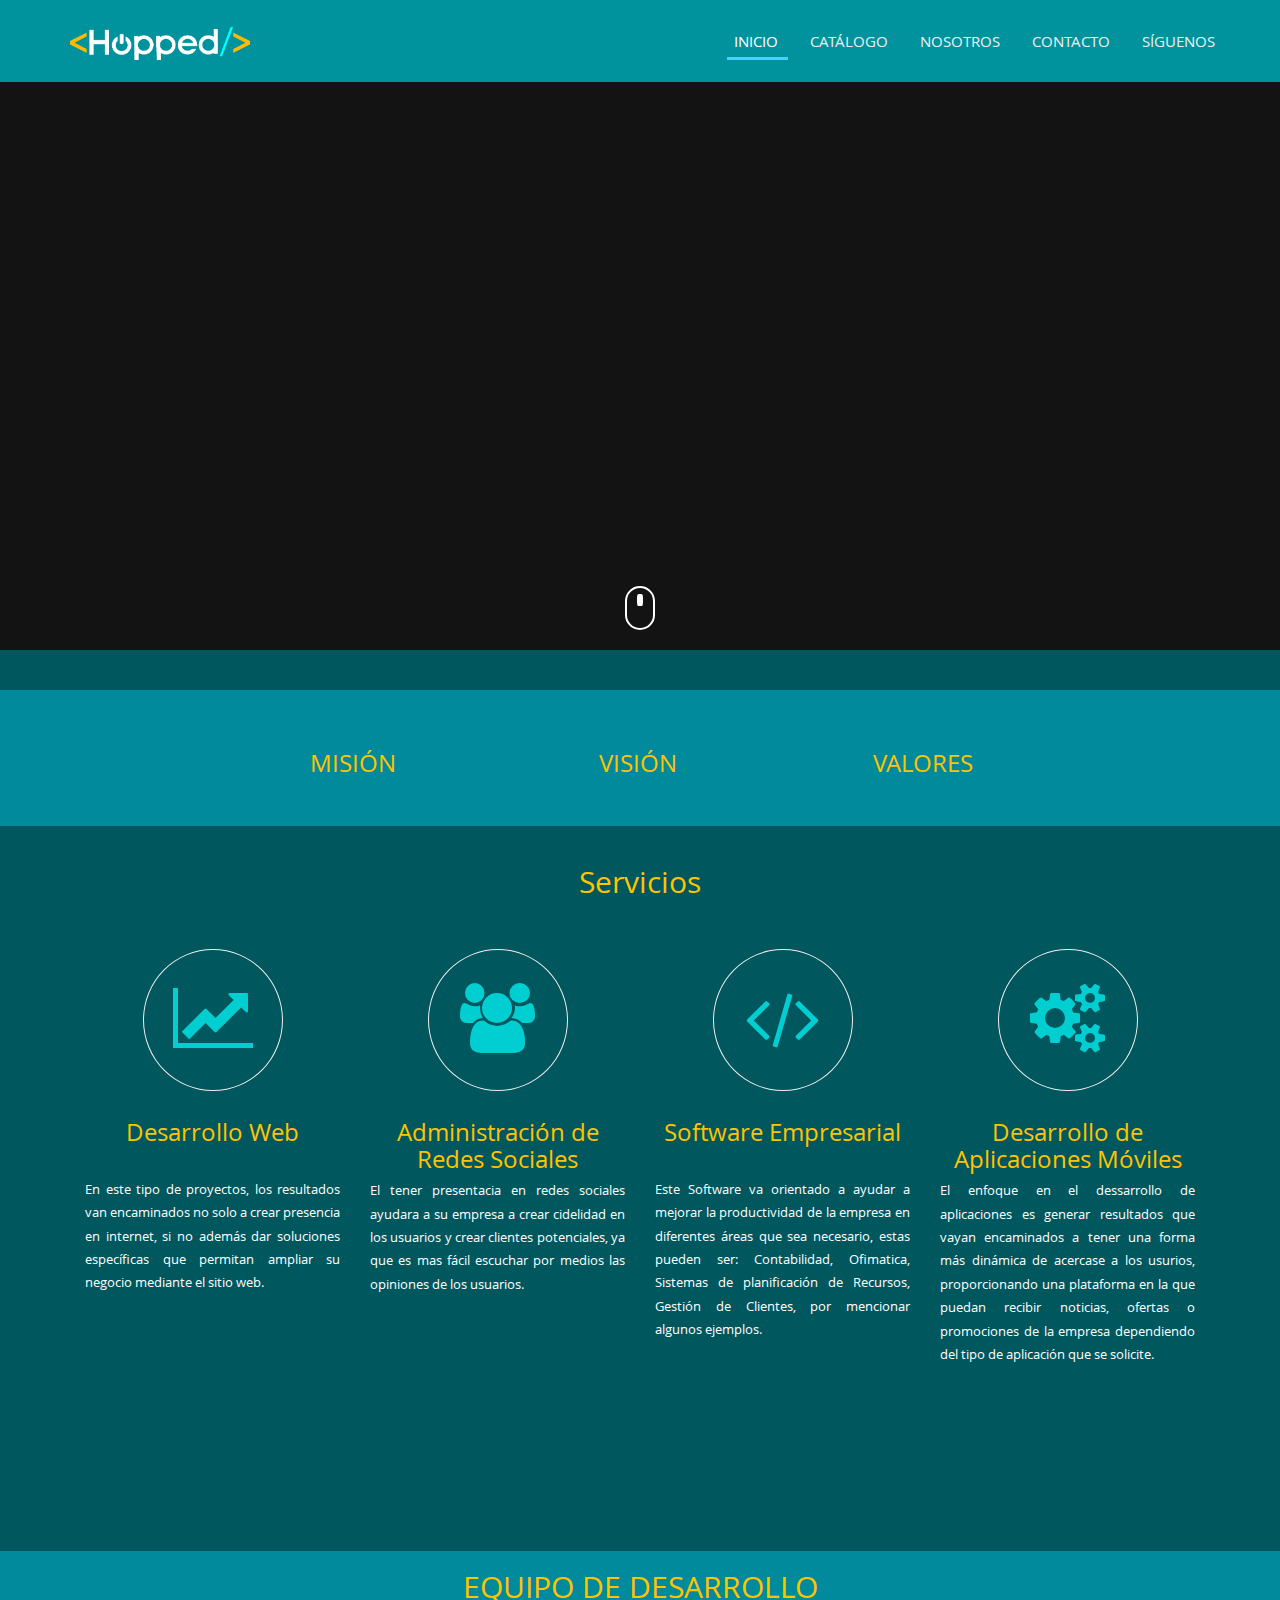
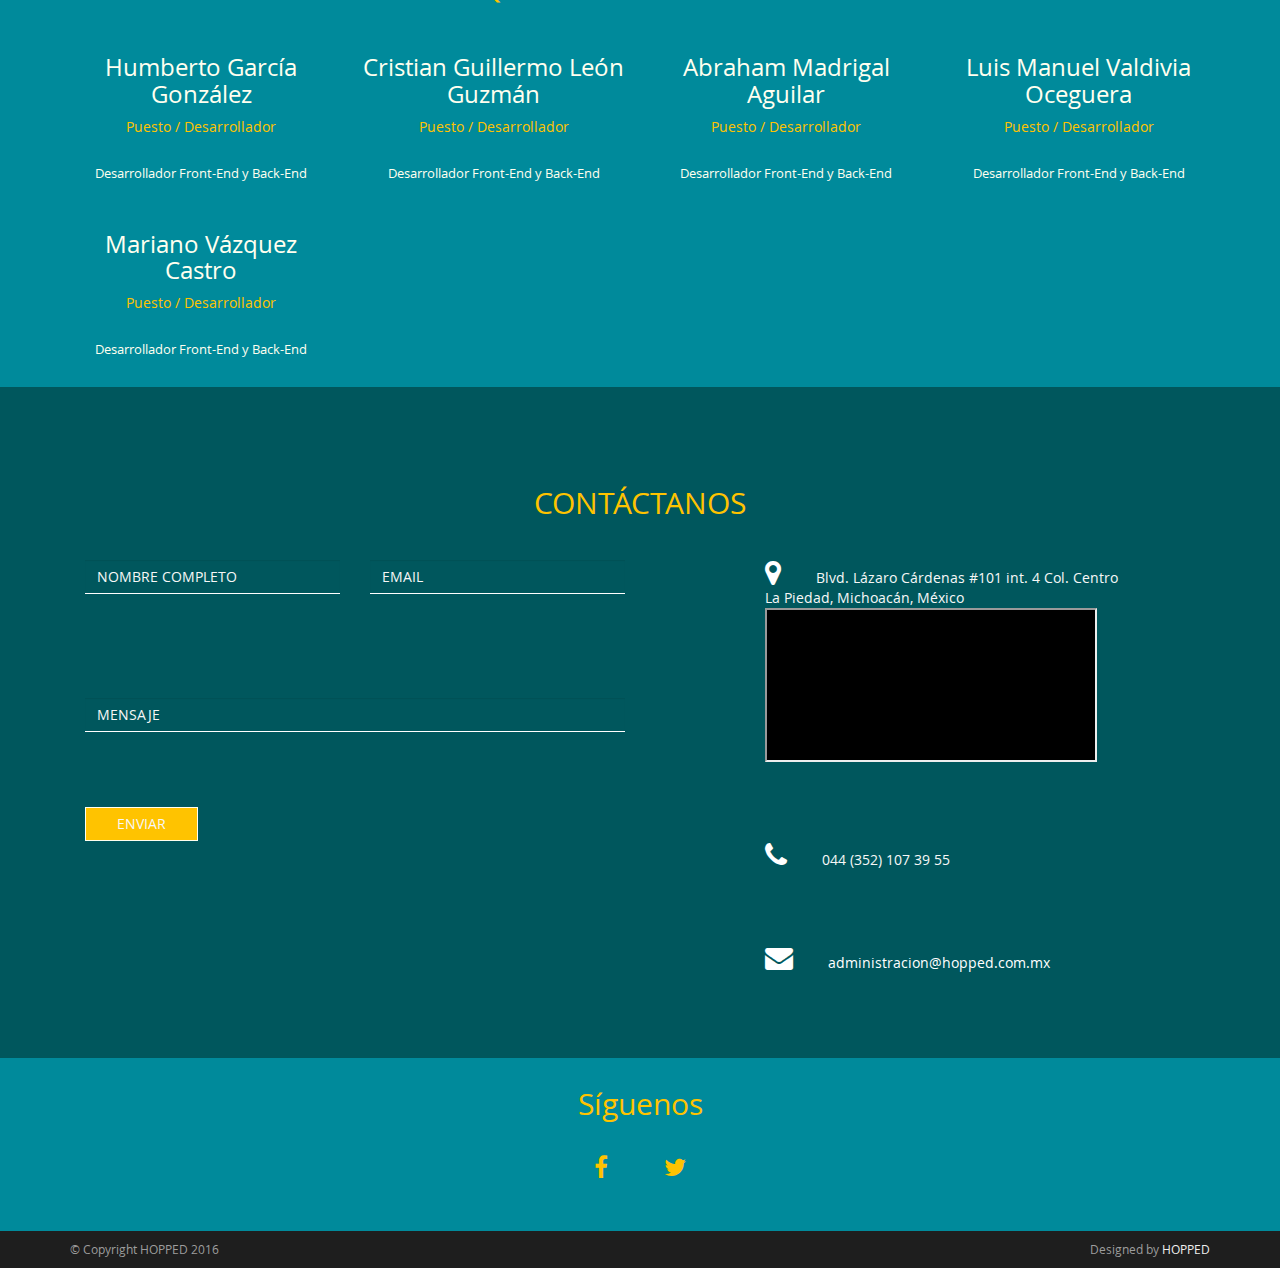
==== commit 6f5ced64: "Cambios en el mapa" ====
--- a/index.html
+++ b/index.html
@@ -436,19 +436,21 @@
 		<script type="text/javascript">
 			var clic = 1;
 			var box = document.getElementById("caja");
- 			box.style.height = "0px";
-			box.style.width = "0px";
+ 			box.style.height = "80%";
+			box.style.width = "80%";
 			function divLogin(){ 
 
 				  if(clic==1){
-					   box.style.width = "500px";
-					   box.style.height = "350px";
-					   clic = clic + 1;
+
+				  		box.style.height = "0em";
+					    box.style.width = "0em";
+					    clic = clic + 1;      
+					    
 					   }
 				else{
-					    box.style.height = "0px";
-					    box.style.width = "0px";      
-					    clic = 1;
+					   box.style.width = "80%";
+					   box.style.height = "80%";
+					   clic = 1;
 					   } 
 			}
 		</script>    
--- a/css/patros.css
+++ b/css/patros.css
@@ -99,7 +99,8 @@
 #contact {padding-top:80px;}
 .homeport1 { margin-top:20px; }
 .homeport2 { margin-top:40px; color:#FFC300; }
-.orangeback{ background-color: #008A9B; color: #FFC300 }
+.orangeback{ margin-top: 40px;
+    background-color: #008A9B; color: #FFC300}
 #about p{color:#FFFFFF;line-height: 1.8em;
     font-size: 14px;}
 
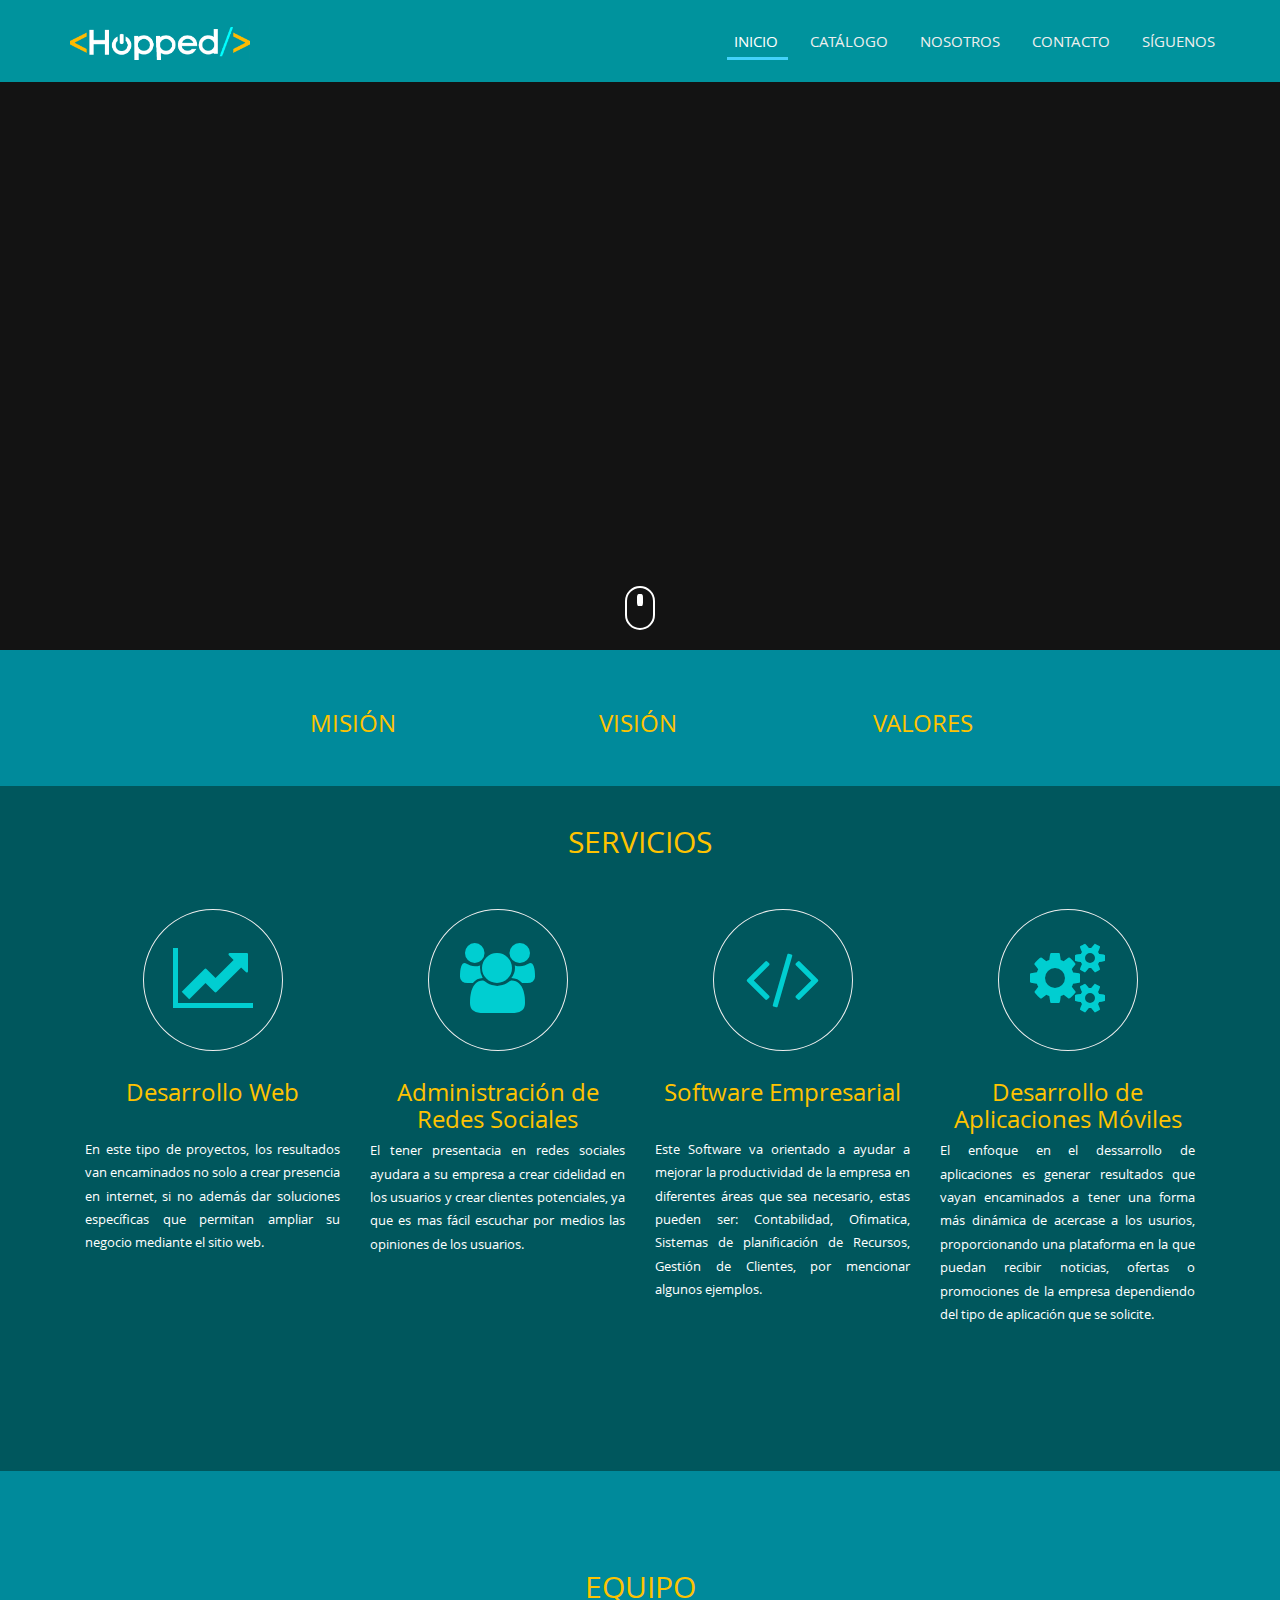
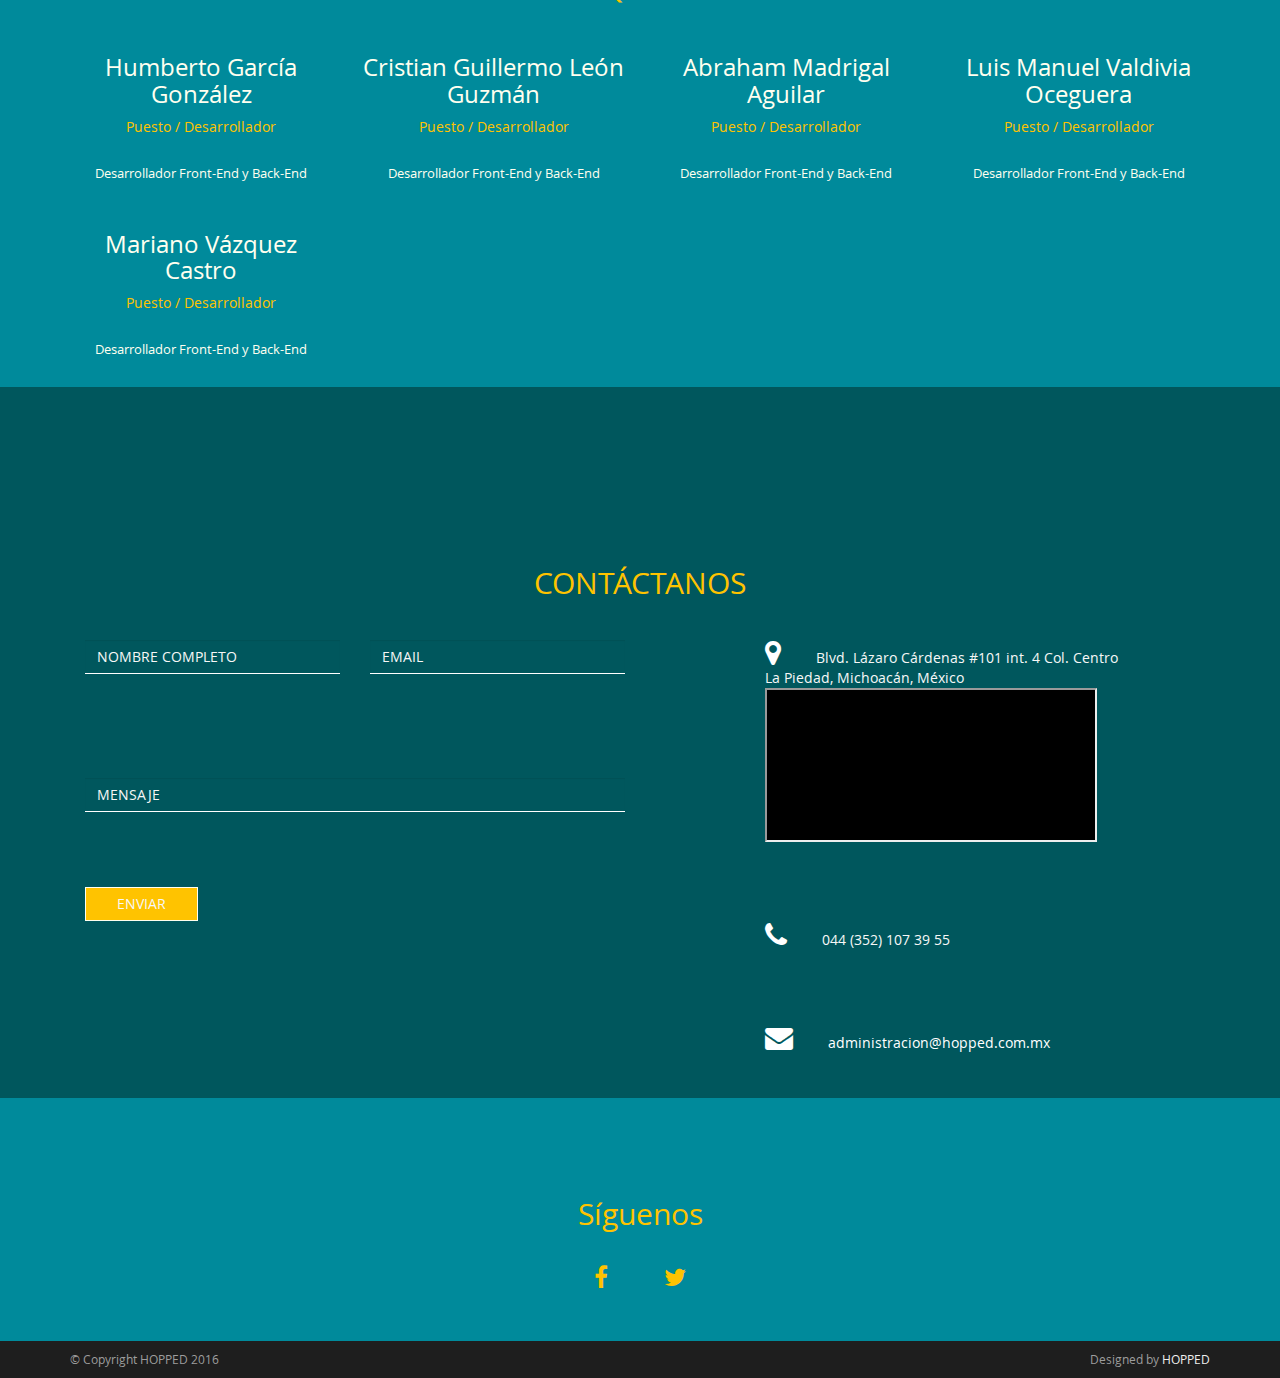
==== commit e038989f: "Esto me lo pidio Beto" ====
--- a/index.html
+++ b/index.html
@@ -175,7 +175,7 @@
 
 		<section  id="catalogo">
 				<div class="container">
-					<div class="text-center homeport2 "><h2>Servicios</h2></div>
+					<div class="text-center homeport2 "><h2>SERVICIOS</h2></div>
 					<div class="row">
 						<div class="col-md-12 homeservices1">
 							<div class="col-md-3 portfolio-item">
@@ -249,7 +249,7 @@
 			<div class="orangeback">
 				<div class="container">
 					<div class="text-center">
-					<h2 class="amarillo">Equipo de Desarrollo</h2>
+					<h2 class="amarillo">EQUIPO</h2>
 					</div>
 					<div class="row teamspace">
 						<div class="col-xs-12 col-sm-6 col-md-3">
--- a/css/patros.css
+++ b/css/patros.css
@@ -99,8 +99,7 @@
 #contact {padding-top:80px;}
 .homeport1 { margin-top:20px; }
 .homeport2 { margin-top:40px; color:#FFC300; }
-.orangeback{ margin-top: 40px;
-    background-color: #008A9B; color: #FFC300}
+.orangeback{ background-color: #008A9B; color: #FFC300}
 #about p{color:#FFFFFF;line-height: 1.8em;
     font-size: 14px;}
 
@@ -550,6 +549,7 @@
 .amarillo{
 
     color:#FFC300;
+    margin-top: 100px;
 }
 .blanco{
 
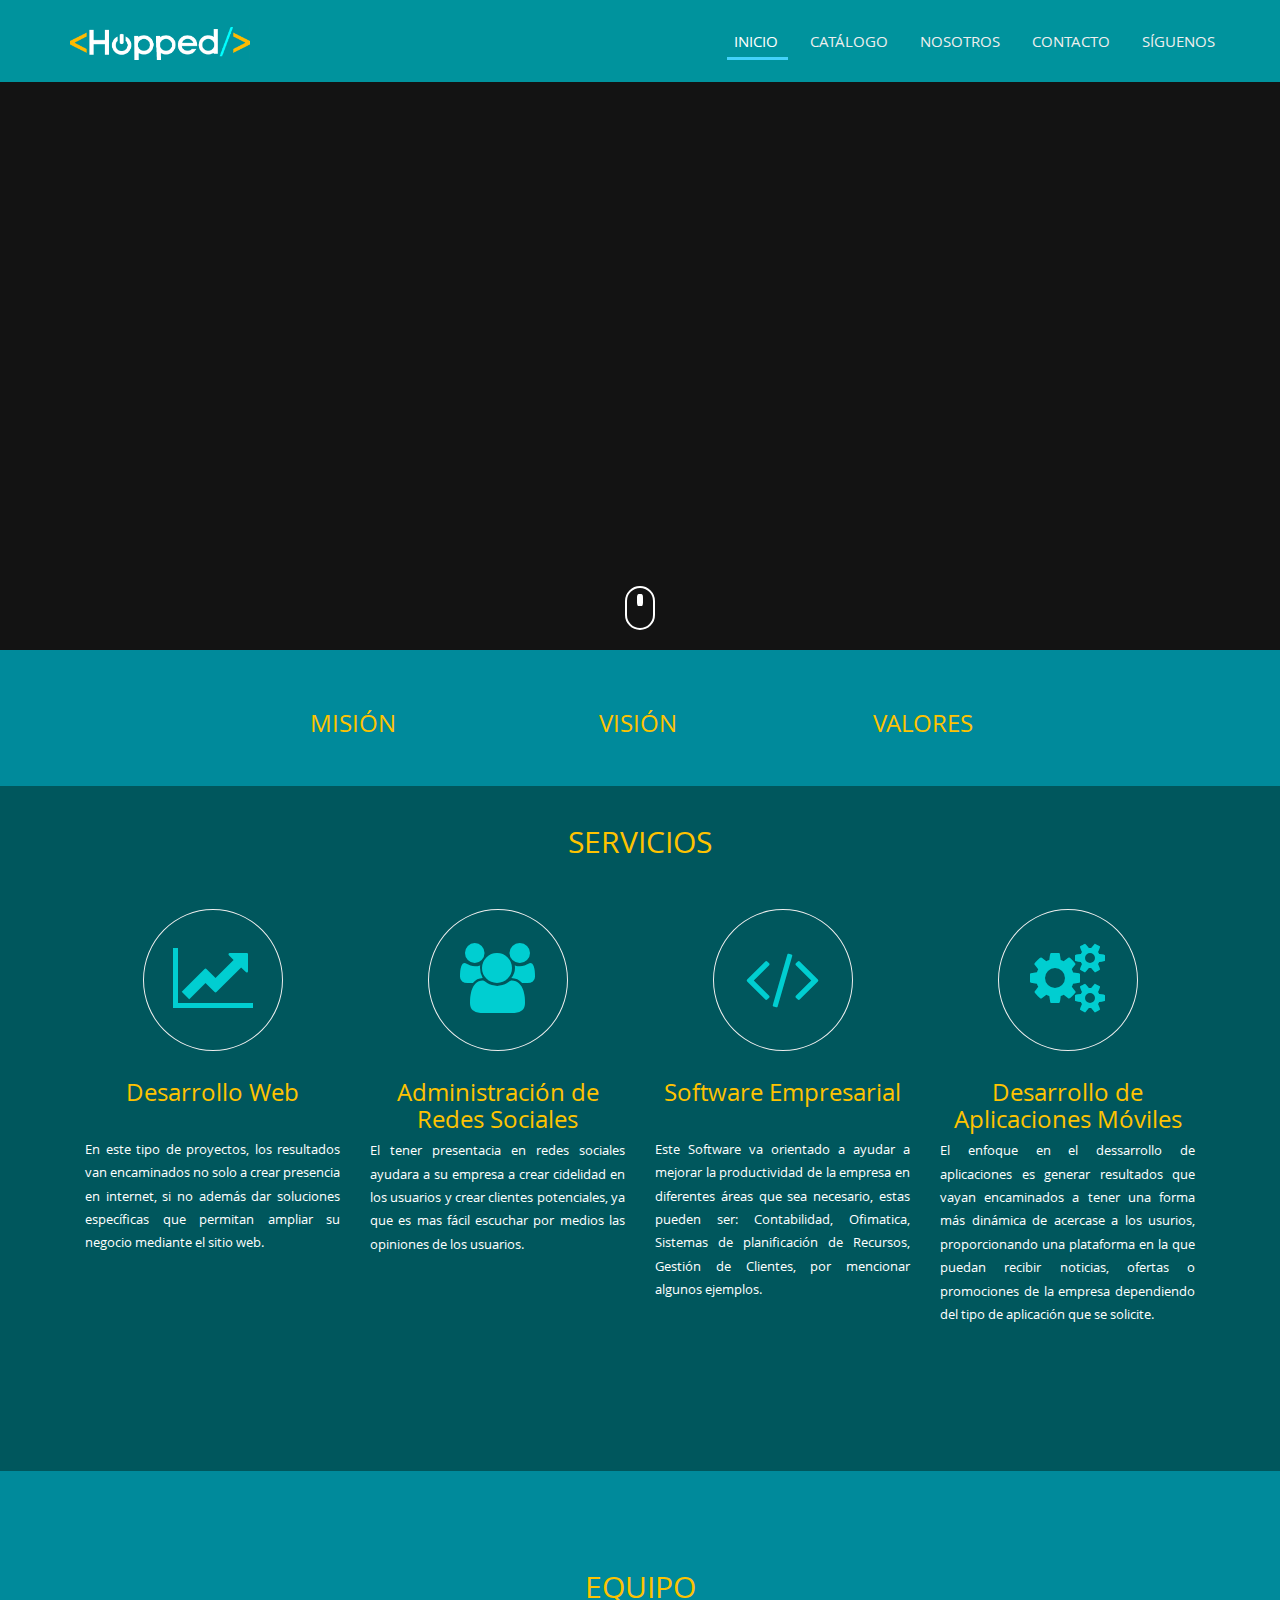
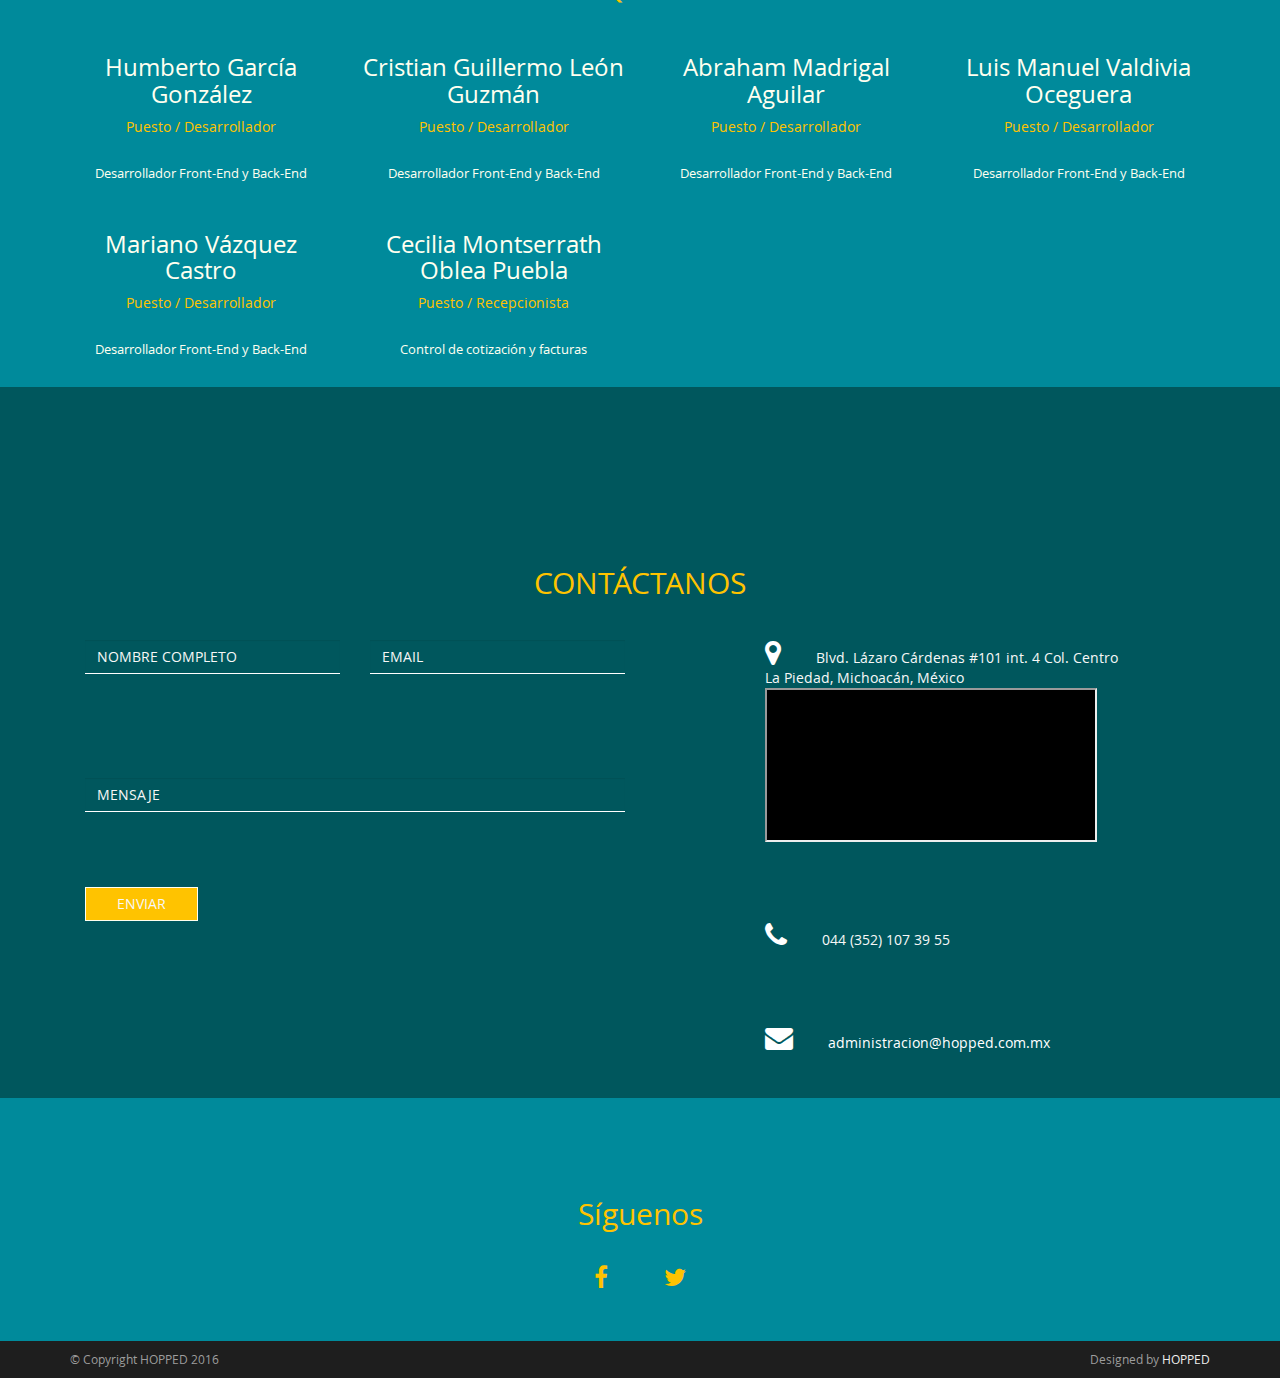
==== commit 22f9397a: "Lo de monce" ====
--- a/index.html
+++ b/index.html
@@ -310,6 +310,18 @@
 									<span class="amarillo">Puesto / Desarrollador</span>
 								</div>
 								<p class="blanco text-center">Desarrollador Front-End y Back-End</p>
+							</div>
+						</div>
+						<div class="col-xs-12 col-sm-6 col-md-3">
+							<div class="team-member">
+								<div class="team-img">
+									<img class="img-responsive" src="images/themary.jpg" alt="">
+								</div>
+								<div class="team-info text-center">
+									<h3 class="blanco" ALIGN=center>Cecilia Montserrath Oblea Puebla</h3>
+									<span class="amarillo">Puesto / Recepcionista</span>
+								</div>
+								<p class="blanco text-center">Control de cotización y facturas</p>
 							</div>
 						</div>
 					</div>
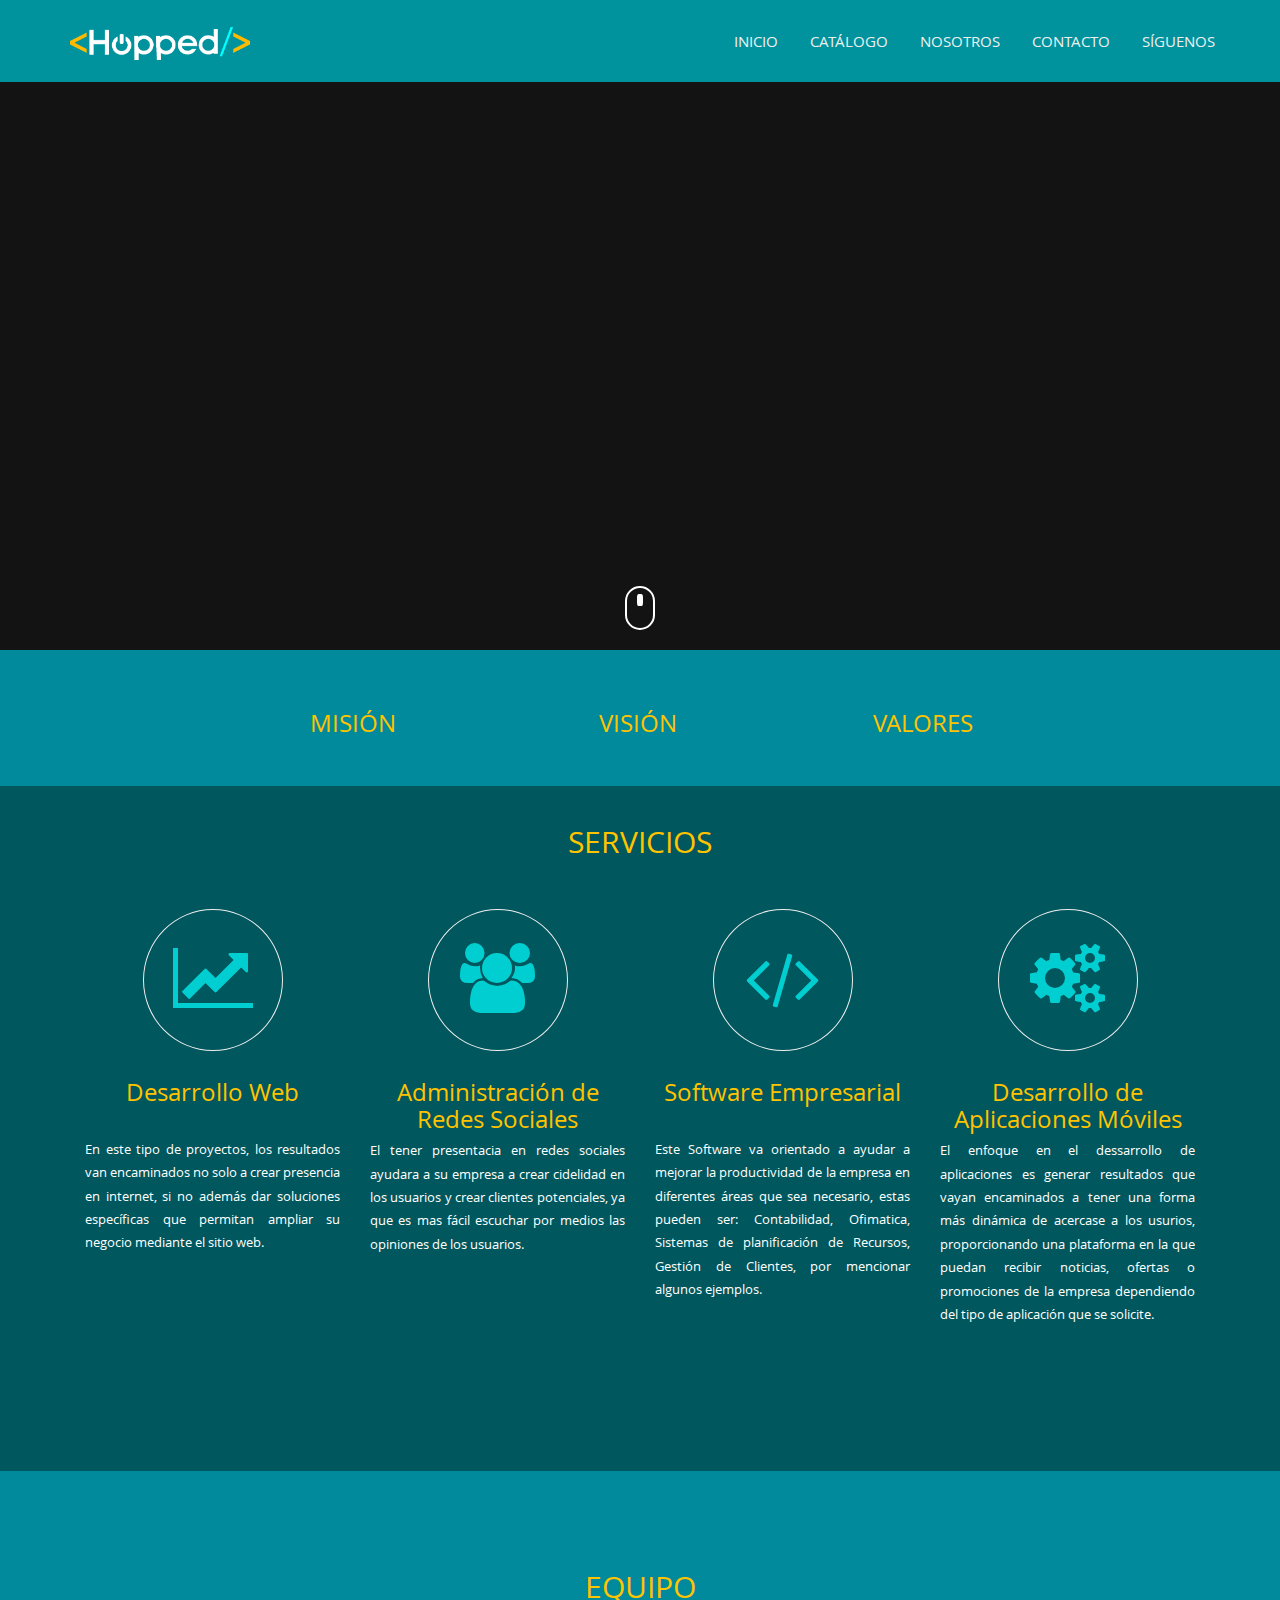
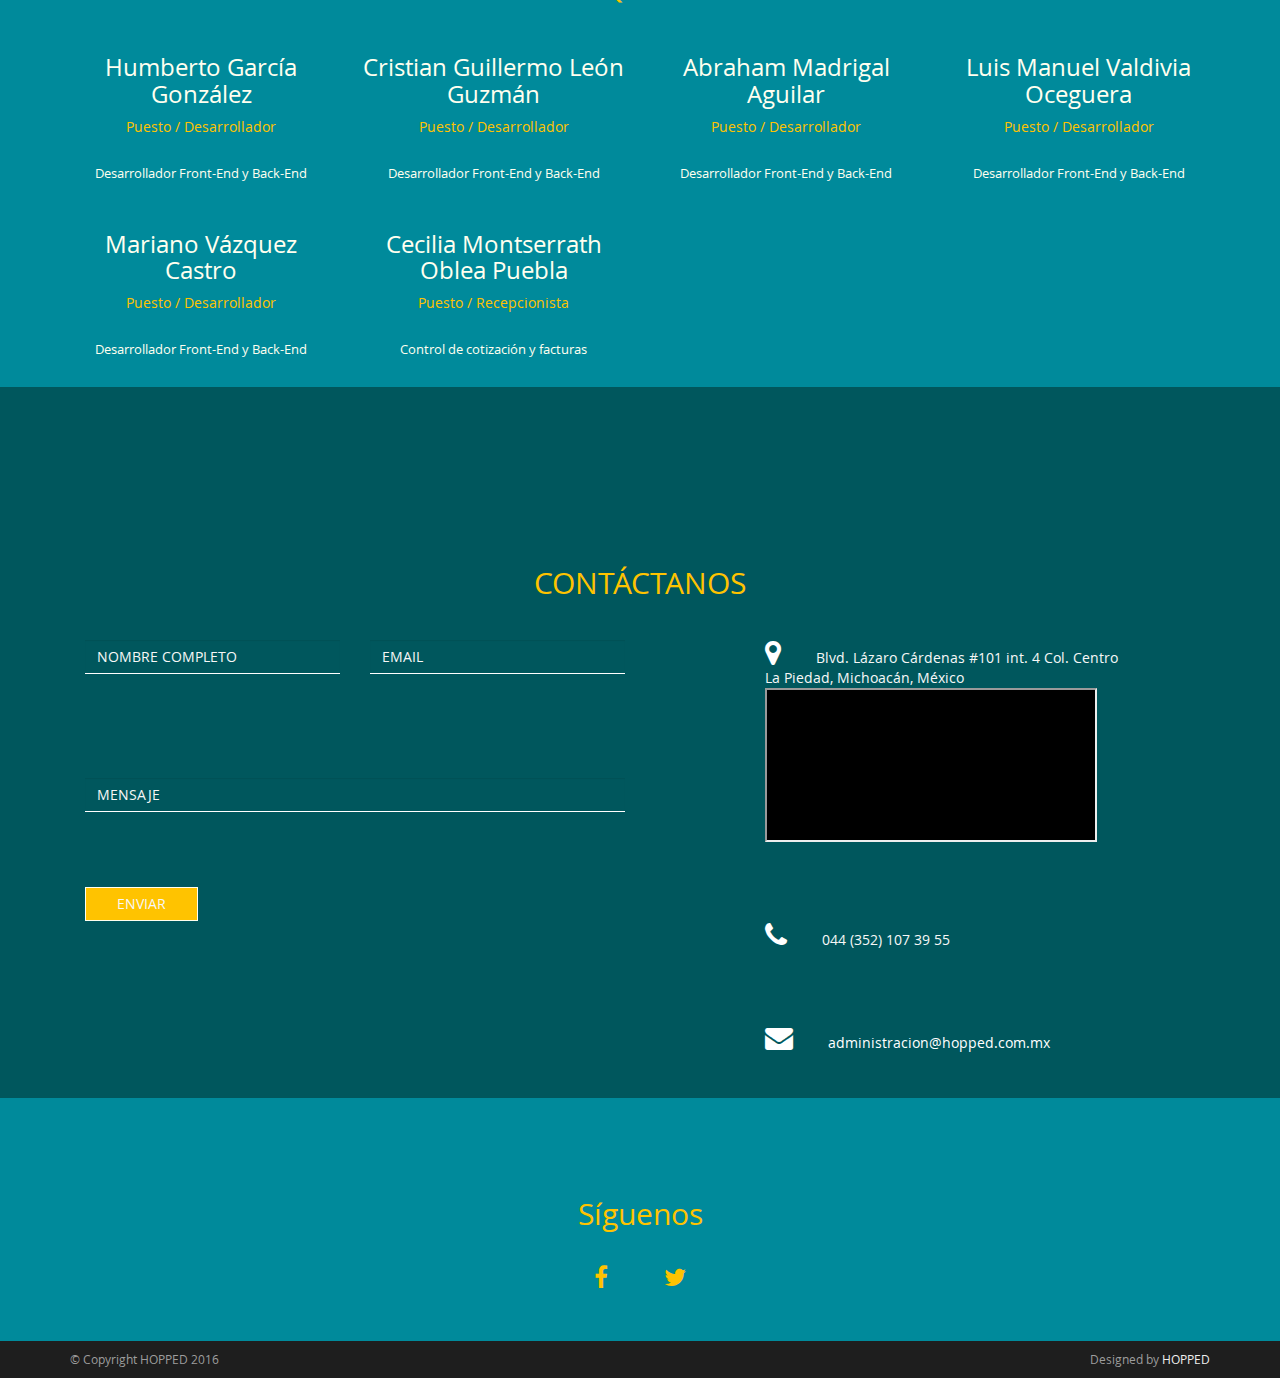
==== commit de84f5e6: "Al dar click en el menu responsive" ====
--- a/index.html
+++ b/index.html
@@ -48,11 +48,11 @@
 				</div>
 				<div class="collapse navbar-collapse" id="bs-example-navbar-collapse-1">
 					<ul class="nav navbar-nav navbar-right custom-menu">
-						<li class="active"><a href="#home">Inicio</a></li>
-						<li><a href="#catalogo">Catálogo</a></li>
-						<li><a href="#meet-team">Nosotros</a></li>
-						<li><a href="#contact">Contacto</a></li>
-						<li><a href="#follow-us">Síguenos</a></li>
+						<li><a href="#home" data-toggle="collapse" data-target="#bs-example-navbar-collapse-1">Inicio</a></li>
+						<li><a href="#catalogo" data-toggle="collapse" data-target="#bs-example-navbar-collapse-1">Catálogo</a></li>
+						<li><a href="#meet-team" data-toggle="collapse" data-target="#bs-example-navbar-collapse-1">Nosotros</a></li>
+						<li><a href="#contact" data-toggle="collapse" data-target="#bs-example-navbar-collapse-1">Contacto</a></li>
+						<li><a href="#follow-us" data-toggle="collapse" data-target="#bs-example-navbar-collapse-1">Síguenos</a></li>
 					</ul>
 				</div>
 			</div>
@@ -384,7 +384,7 @@
 										 	 
 										
 										 	<div>
-										 		<iframe src="https://www.google.com/maps/d/embed?mid=z7QbUsNpWvOg.kMqBdnBsUF9s" id="caja"></iframe>
+										 		<iframe src="https://www.google.com/maps/d/embed?mid=z7QbUsNpWvOg.kMqBdnBsUF9s" width="400px" height="350px" id="caja"></iframe>
 										 	</div> 	
 											
 										</div>
@@ -574,6 +574,7 @@
    }   
           
         }
+
 		</script>
 
 
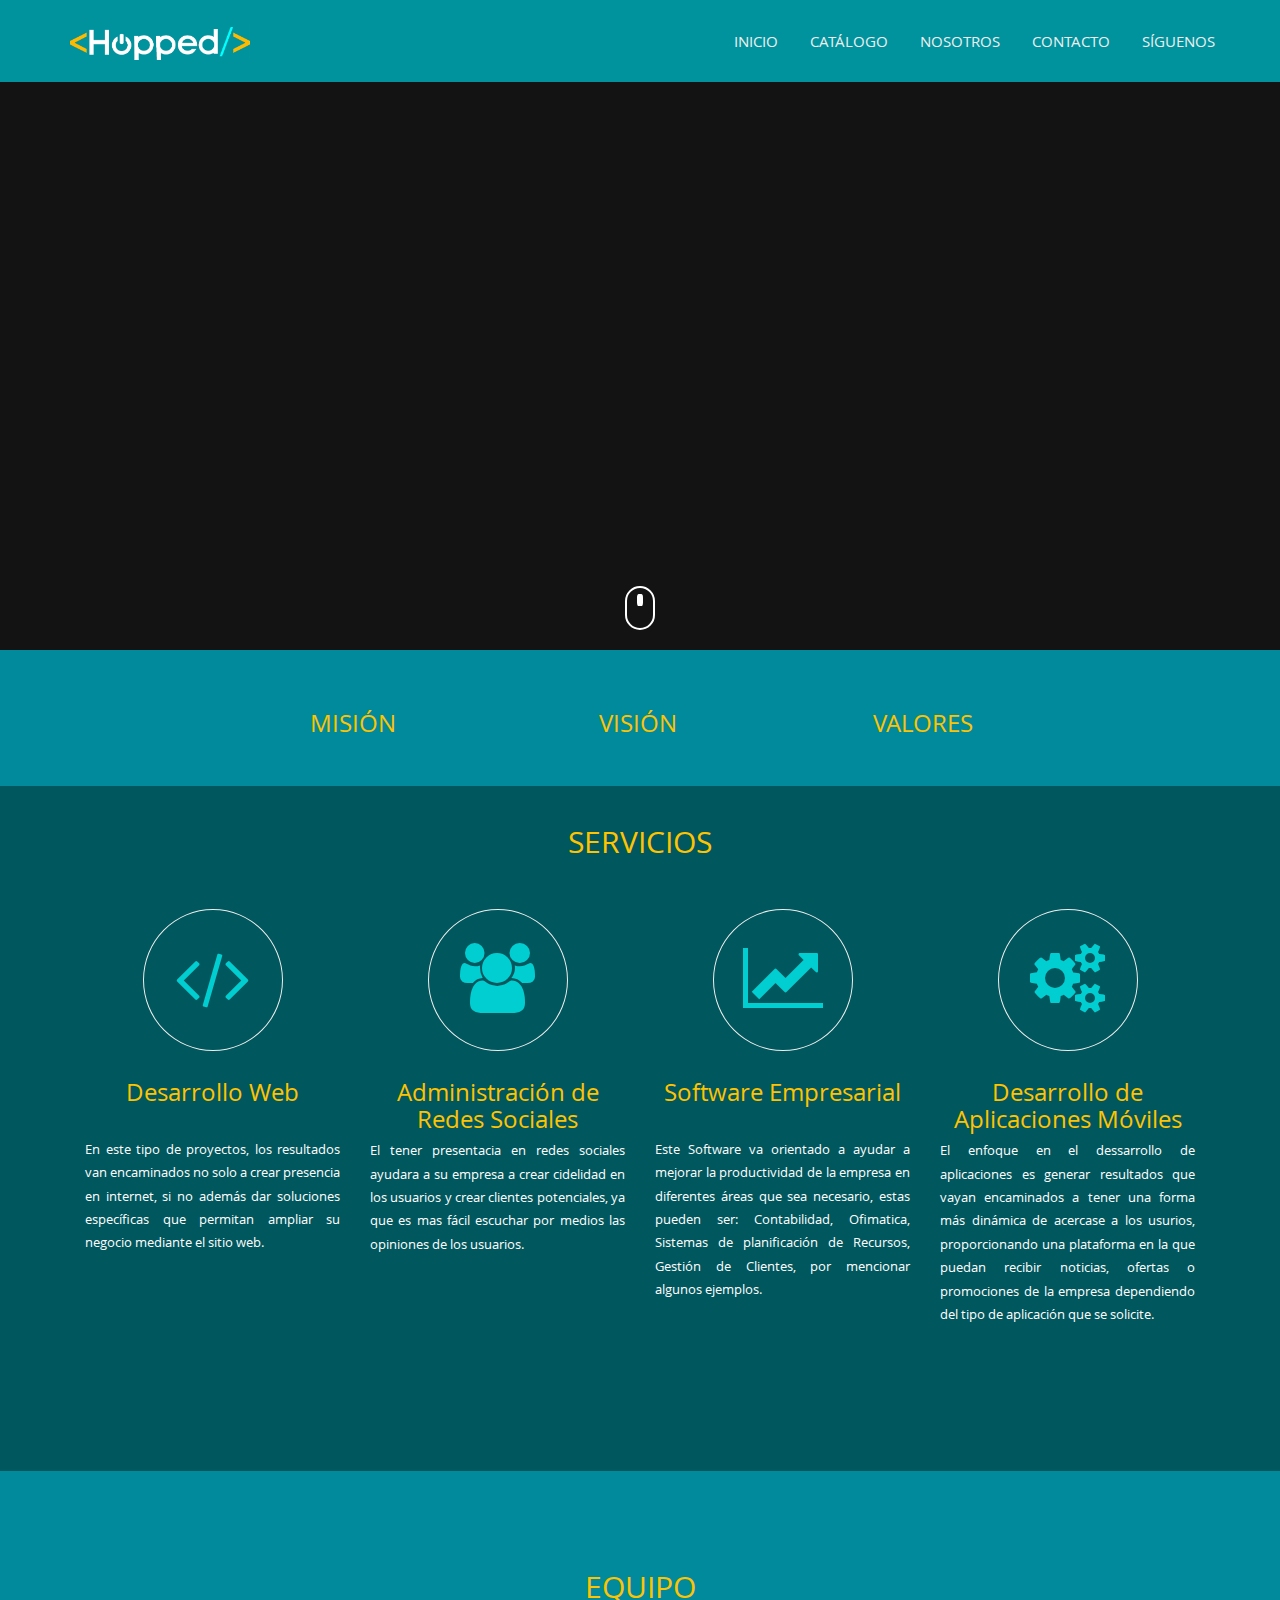
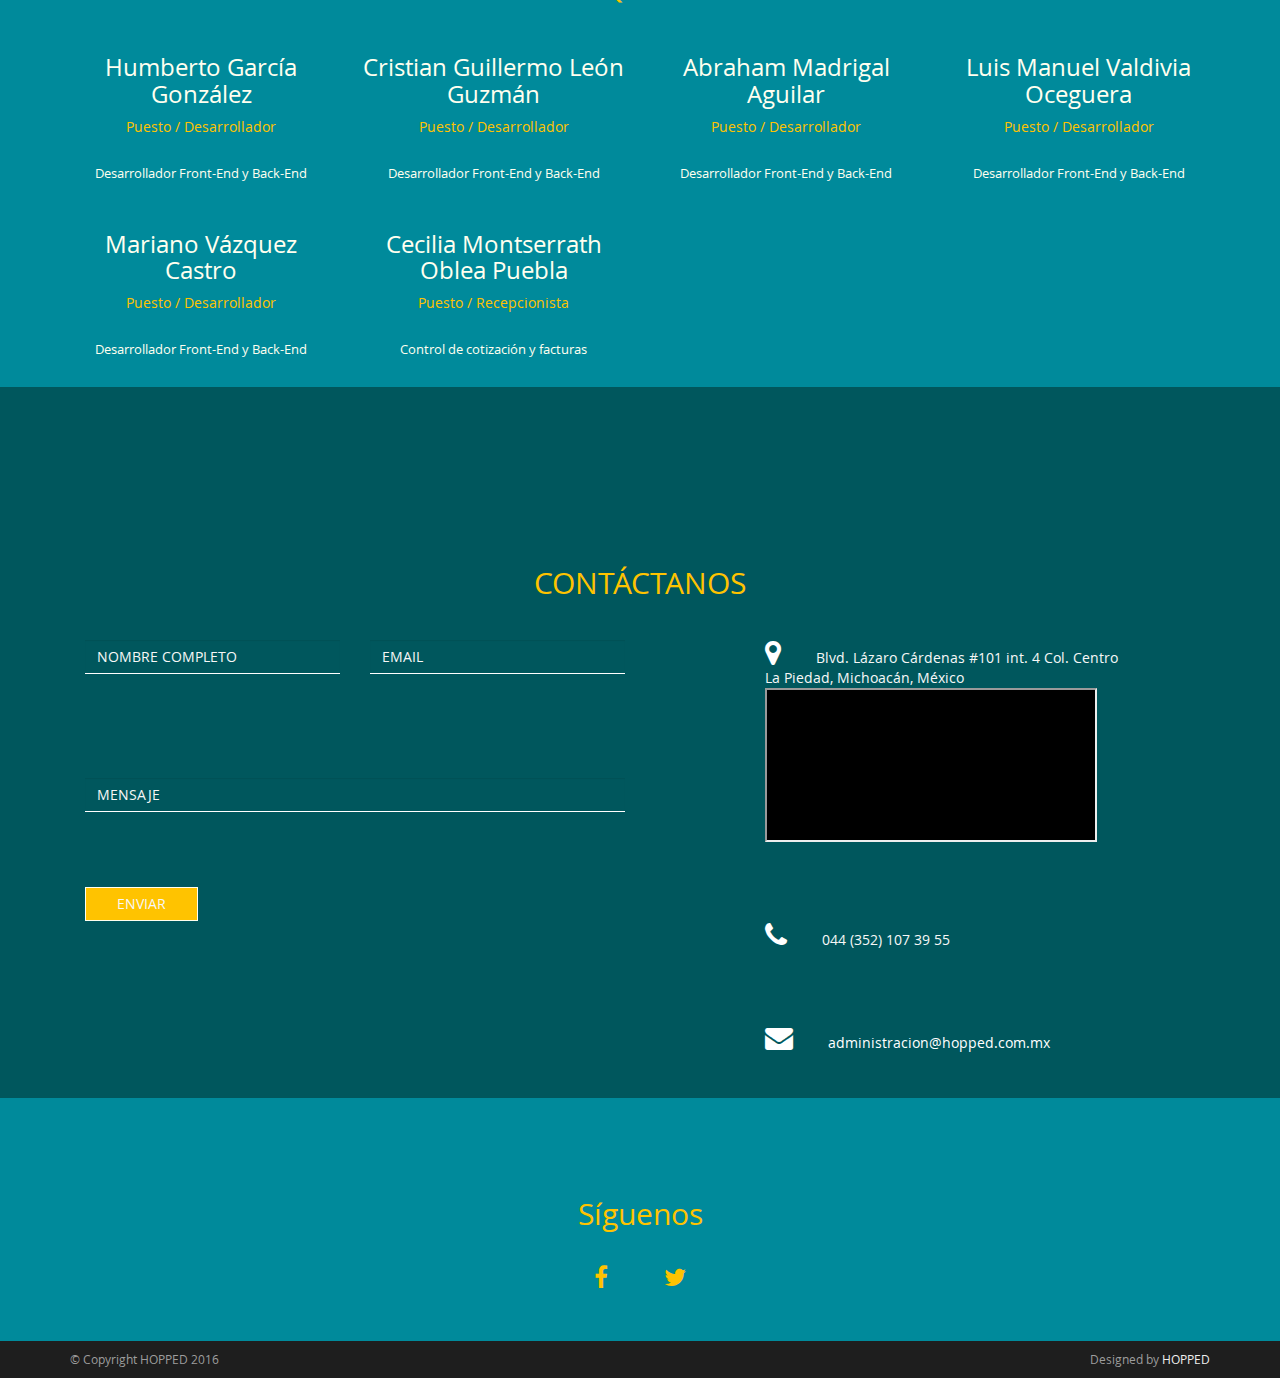
==== commit 70da42d0: "Cambio de iconos" ====
--- a/index.html
+++ b/index.html
@@ -183,7 +183,7 @@
 									<a href="javascript:void(0);">
 									<span class="fa-stack fa-lg">
 									  <i class="fa fa-circle fa-stack-2x"></i>
-									  <i class="fa fa-line-chart fa-stack-1x"></i>
+									  <i class="fa fa-code fa-stack-1x"></i>
 									</span>
 									</a>
 									<h3 style="color: #FFC300;">Desarrollo Web</h3>
@@ -214,7 +214,7 @@
 									<a href="javascript:void(0);">
 									<span class="fa-stack fa-lg">
 									  <i class="fa fa-circle fa-stack-2x"></i>
-									  <i class="fa fa-code fa-stack-1x"></i>
+									  <i class="fa fa-line-chart fa-stack-1x"></i>
 									</span>
 									</a>
 									<h3 style="color: #FFC300;">Software Empresarial</h3>
